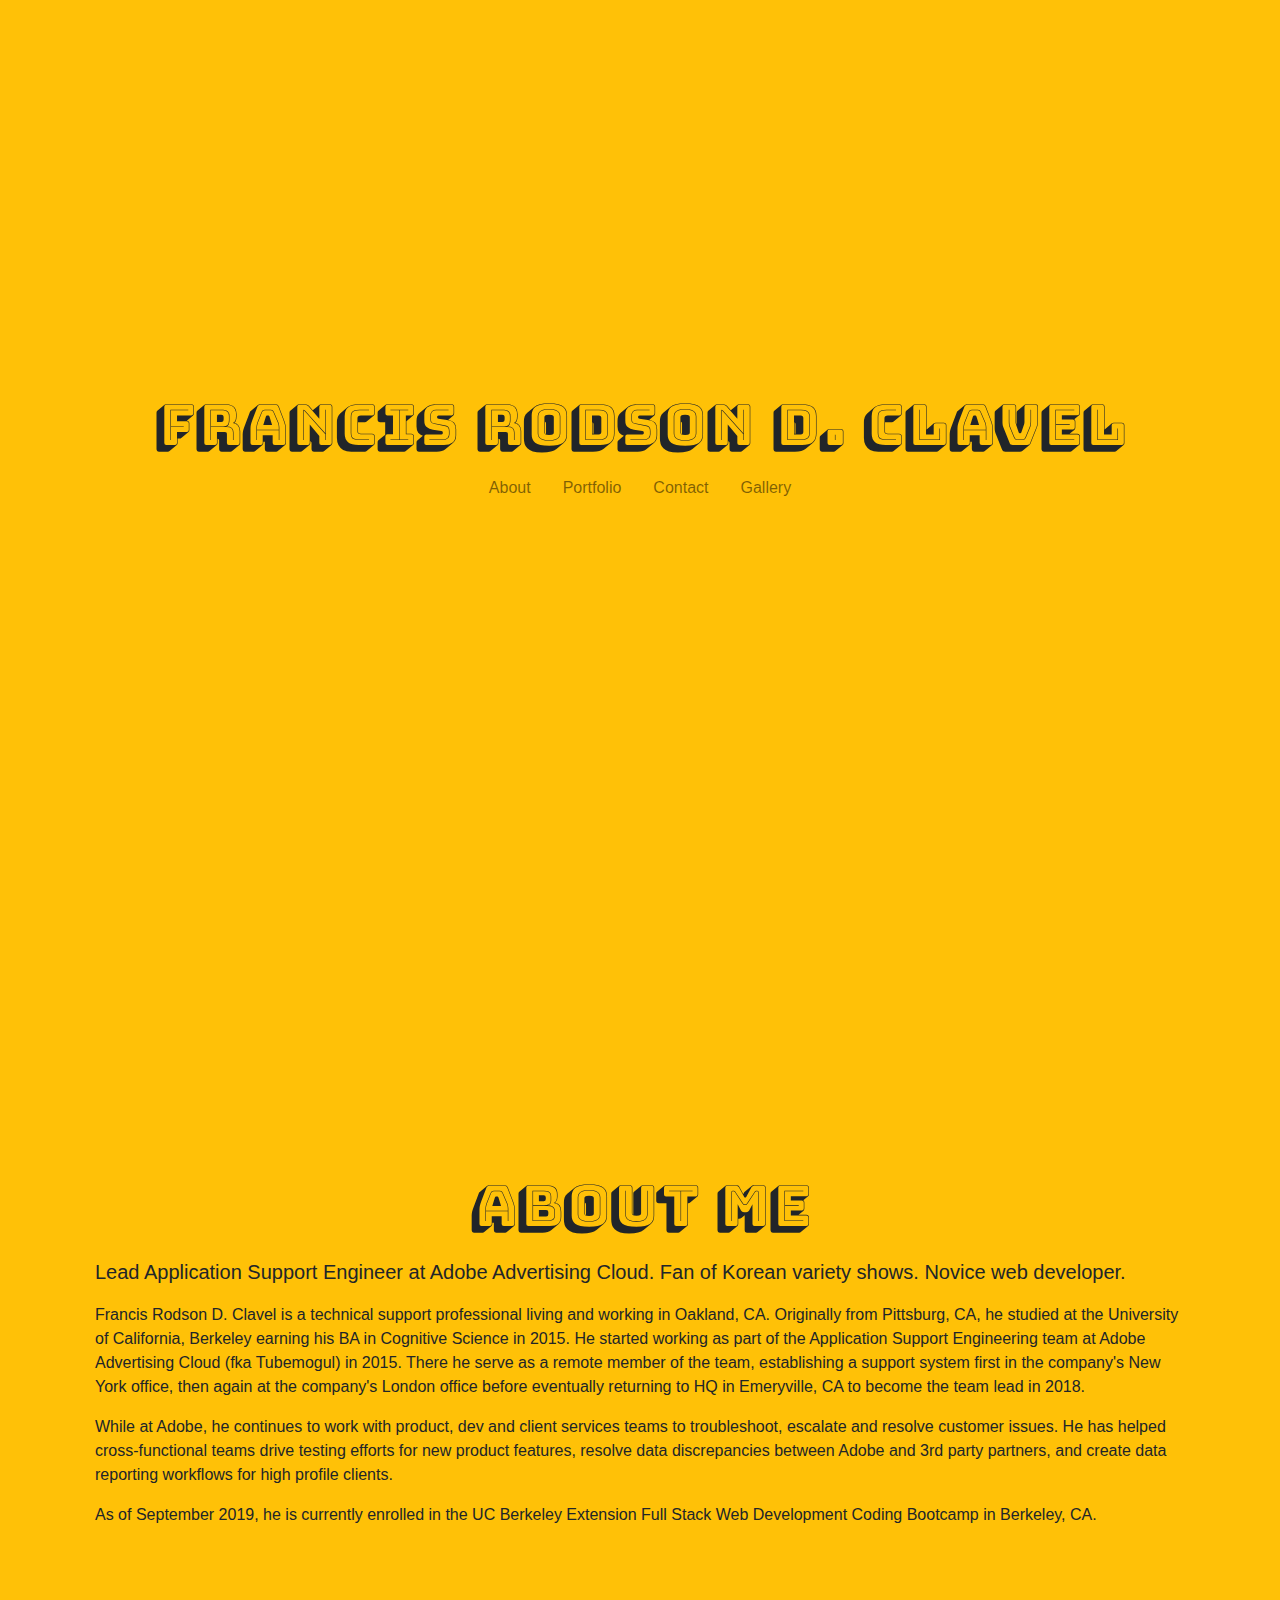
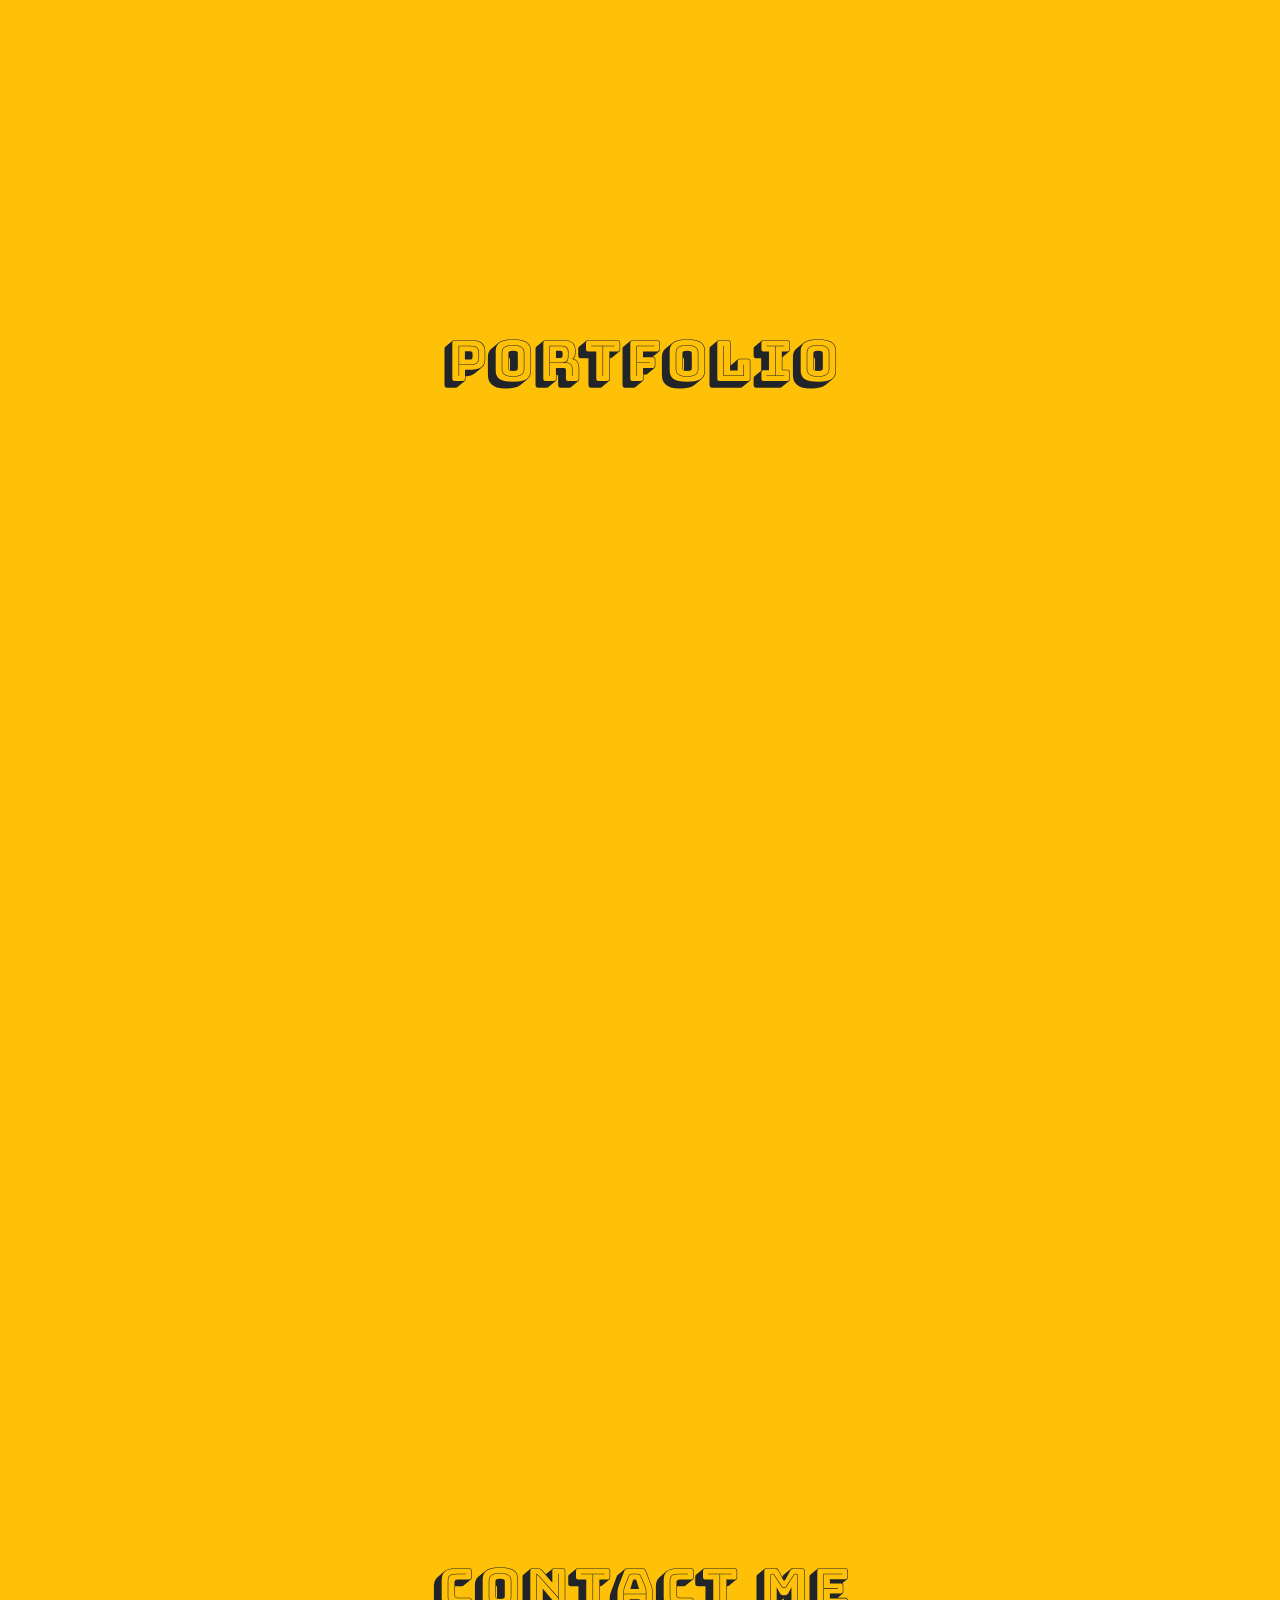
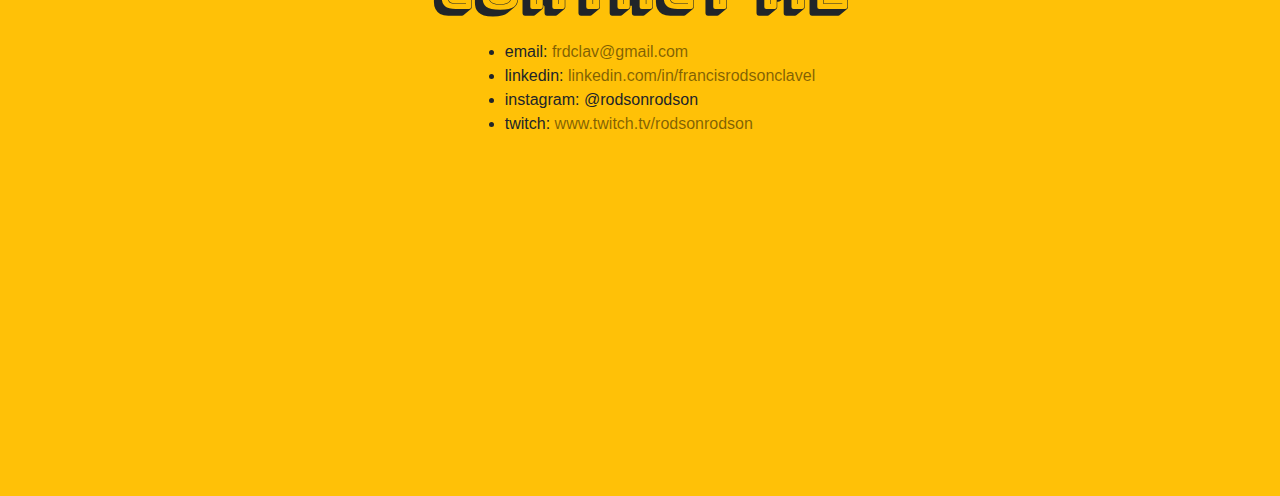
==== index.html @ 405f8e2b "adds modal for lightroom gallery" ====
<!DOCTYPE html>
<!--[if lt IE 7]>      <html class="no-js lt-ie9 lt-ie8 lt-ie7"> <![endif]-->
<!--[if IE 7]>         <html class="no-js lt-ie9 lt-ie8"> <![endif]-->
<!--[if IE 8]>         <html class="no-js lt-ie9"> <![endif]-->
<!--[if gt IE 8]><!-->
<html class="no-js">
<!--<![endif]-->

<head>
    <meta charset="utf-8">
    <meta http-equiv="X-UA-Compatible" content="IE=edge">
    <title></title>
    <meta name="description" content="">
    <meta name="viewport" content="width=device-width, initial-scale=1">
    <link href="https://fonts.googleapis.com/css?family=Bungee+Shade&display=swap" rel="stylesheet">

    <link rel="stylesheet" href="https://stackpath.bootstrapcdn.com/bootstrap/4.3.1/css/bootstrap.min.css" integrity="sha384-ggOyR0iXCbMQv3Xipma34MD+dH/1fQ784/j6cY/iJTQUOhcWr7x9JvoRxT2MZw1T" crossorigin="anonymous">
    <style>
        a {
            color: rgba(0, 0, 0, .5);
        }
        
        h1,
        h2 {
            font-family: 'Bungee Shade', sans-serif !important;
            word-wrap: break-word;
        }
        
        @media only screen and (max-width: 500px) {
            h1,
            h2 {
                /* font-size: 7vw !important; */
            }
        }
    </style>
</head>

<body style="">
    <!-- floting menu -->
    <div class=" navbar  navbar-light bg-warning rounded-0 border-dark" style="display:none;position: fixed; bottom: 5vh; right: 5vw" id="floating-nav">
        <div class="collapse navbar-collapse m-auto rounded-0 border-dark" id="navbarTogglerDemo02" style="position: fixed; bottom: 10vh; right: 5vw">
            <ul class="navbar-nav rounded-0 border-dark text-center mt-2 mt-lg-0 ">
                <li class="nav-item rounded-0 border-dark m-1">
                    <a class="p-2 nav-link btn btn-warning rounded-0 border-dark" href="#first">Home</a>
                </li>
                <li class="nav-item  rounded-0 border-dark m-1">
                    <a class="p-2 nav-link btn btn-warning rounded-0 border-dark" href="#second">About</a>
                </li>
                <li class="nav-item rounded-0 border-dark m-1">
                    <a class="p-2 nav-link btn btn-warning rounded-0 border-dark" href="#third">Portfolio</a>
                </li>
                <li class="nav-item  rounded-0 border-dark m-1">
                    <a class="p-2 nav-link btn btn-warning rounded-0 border-dark" href="#fourth">Contact</a>
                </li>
                <li class="nav-item rounded-0 border-dark m-1">
                    <a class="p-2 nav-link btn btn-warning rounded-0 border-dark" data-toggle="modal" data-target="#gallery-modal">
                        Gallery
                    </a>
                </li>
            </ul>
        </div>
        <button class="navbar-toggler mx-auto m-1 border-0" style="position: fixed; bottom: 5vh; right: 5vw" type="button" data-toggle="collapse" data-target="#navbarTogglerDemo02" aria-controls="navbarTogglerDemo02" aria-expanded="false" aria-label="Toggle navigation">
            <span class="navbar-toggler-icon"></span>

        </button>

    </div>

    <div class="container-fluid p-0" id="main">
        <div class="bg-warning d-flex" style="height:100vh;" id="first">
            <div class="jumbotron  m-md-5 align-self-center container-fluid bg-warning rounded-0">
                <div class="container ">
                    <h1 class="display-4 text-center align-self-center">Francis Rodson D. Clavel</h1>
                    <ul class="nav justify-content-center" id="title-menu">
                        <li class="nav-item">
                            <a class="nav-link " href="#second">About</a>
                        </li>
                        <li class="nav-item">
                            <a class="nav-link" href="#third">Portfolio</a>
                        </li>
                        <li class="nav-item">
                            <a class="nav-link" href="#fourth">Contact</a>
                        </li>
                        <li class="nav-item">
                            <a class="nav-link" data-toggle="modal" data-target="#gallery-modal" href=''>Gallery</a>
                        </li>
                    </ul>
                </div>
            </div>
        </div>
        <div class="bg-warning d-flex" style="height:100vh;" id="second">

            <div class="jumbotron m-md-5 align-self-center container-fluid bg-warning rounded-0">
                <h2 class=" display-4 m-3 text-center">About Me</h2>

                <div class="container " style="max-height:60vh;overflow: auto;">

                    <p class="lead">Lead Application Support Engineer at Adobe Advertising Cloud. Fan of Korean variety shows. Novice web developer.
                    </p>
                    <p>
                        Francis Rodson D. Clavel is a technical support professional living and working in Oakland, CA. Originally from Pittsburg, CA, he studied at the University of California, Berkeley earning his BA in Cognitive Science in 2015. He started working as part
                        of the Application Support Engineering team at Adobe Advertising Cloud (fka Tubemogul) in 2015. There he serve as a remote member of the team, establishing a support system first in the company's New York office, then again at
                        the company's London office before eventually returning to HQ in Emeryville, CA to become the team lead in 2018.</p>
                    <p>While at Adobe, he continues to work with product, dev and client services teams to troubleshoot, escalate and resolve customer issues. He has helped cross-functional teams drive testing efforts for new product features, resolve data
                        discrepancies between Adobe and 3rd party partners, and create data reporting workflows for high profile clients.
                    </p>
                    <p>As of September 2019, he is currently enrolled in the UC Berkeley Extension Full Stack Web Development Coding Bootcamp in Berkeley, CA.</p>
                </div>
            </div>





        </div>
        <div class="bg-warning d-flex" style="" id="third">
            <div class="jumbotron m-md-5  container-fluid bg-warning rounded-0" style="min-height:100vh;">
                <h2 class=" display-4 m-3 text-center">Portfolio</h2>

                <div class="container mx-auto  d-flex flex-column" id="portfolio-space">

                </div>
            </div>
        </div>
        <div class="bg-warning d-flex" style="height:100vh;" id="fourth">
            <div class="jumbotron  m-md-5 align-self-center container-fluid bg-warning rounded-0">
                <div class="container d-flex flex-column">
                    <h2 class=" display-4 m-3 text-center">Contact Me</h2>

                    <ul class="justify-content-center mx-auto">
                        <li>
                            email: <a href="mailto:frdclav@gmail.com">frdclav@gmail.com</a>
                        </li>
                        <li>linkedin: <a href="https://www.linkedin.com/public-profile/settings?trk=d_flagship3_profile_self_view_public_profile&lipi=urn%3Ali%3Apage%3Ad_flagship3_profile_self_edit_top_card%3BdMoqvHwrR6CRhBtvH8dL7Q%3D%3D">linkedin.com/in/francisrodsonclavel</a>
                        </li>
                        <li>instagram: @rodsonrodson</li>
                        <li>twitch: <a href="https://www.twitch.tv/rodsonrodson">www.twitch.tv/rodsonrodson</a>
                        </li>
                    </ul>
                </div>
            </div>




        </div>


    </div>

    <!-- gallery modal -->
    <div class="modal fade " tabindex="-1" role="dialog" id="gallery-modal">
        <div class="modal-dialog bg-warning rounded-0 border-dark" role="document">
            <div class="modal-content bg-warning rounded-0 border-dark">
                <div class="modal-header bg-warning rounded-0 border-0">
                    <button type="button" class="close" data-dismiss="modal" aria-label="Close">
                <span aria-hidden="true">&times;</span>
              </button>
                </div>
                <div class="modal-body bg-warning rounded-0 border-dark">
                    <p>Check out my gallery on lightroom.adobe.com by clicking below.</p>
                </div>
                <div class="modal-footer bg-warning rounded-0 border-dark">
                    <button type="button" class="btn btn--warning rounded-0 border-dark" id="gallery-button">Go to lightroom.adobe.com</button>
                    <!-- <button type="button" class="btn btn-secondary" data-dismiss="modal">Close</button> -->
                </div>
            </div>
        </div>
    </div>
    <script src="https://code.jquery.com/jquery-3.4.1.js" integrity="sha256-WpOohJOqMqqyKL9FccASB9O0KwACQJpFTUBLTYOVvVU=" crossorigin="anonymous"></script>
    <script src="https://cdnjs.cloudflare.com/ajax/libs/popper.js/1.14.7/umd/popper.min.js" integrity="sha384-UO2eT0CpHqdSJQ6hJty5KVphtPhzWj9WO1clHTMGa3JDZwrnQq4sF86dIHNDz0W1" crossorigin="anonymous"></script>
    <script src="https://stackpath.bootstrapcdn.com/bootstrap/4.3.1/js/bootstrap.min.js" integrity="sha384-JjSmVgyd0p3pXB1rRibZUAYoIIy6OrQ6VrjIEaFf/nJGzIxFDsf4x0xIM+B07jRM" crossorigin="anonymous"></script>
    <script src="app.js"></script>
</body>

</html>
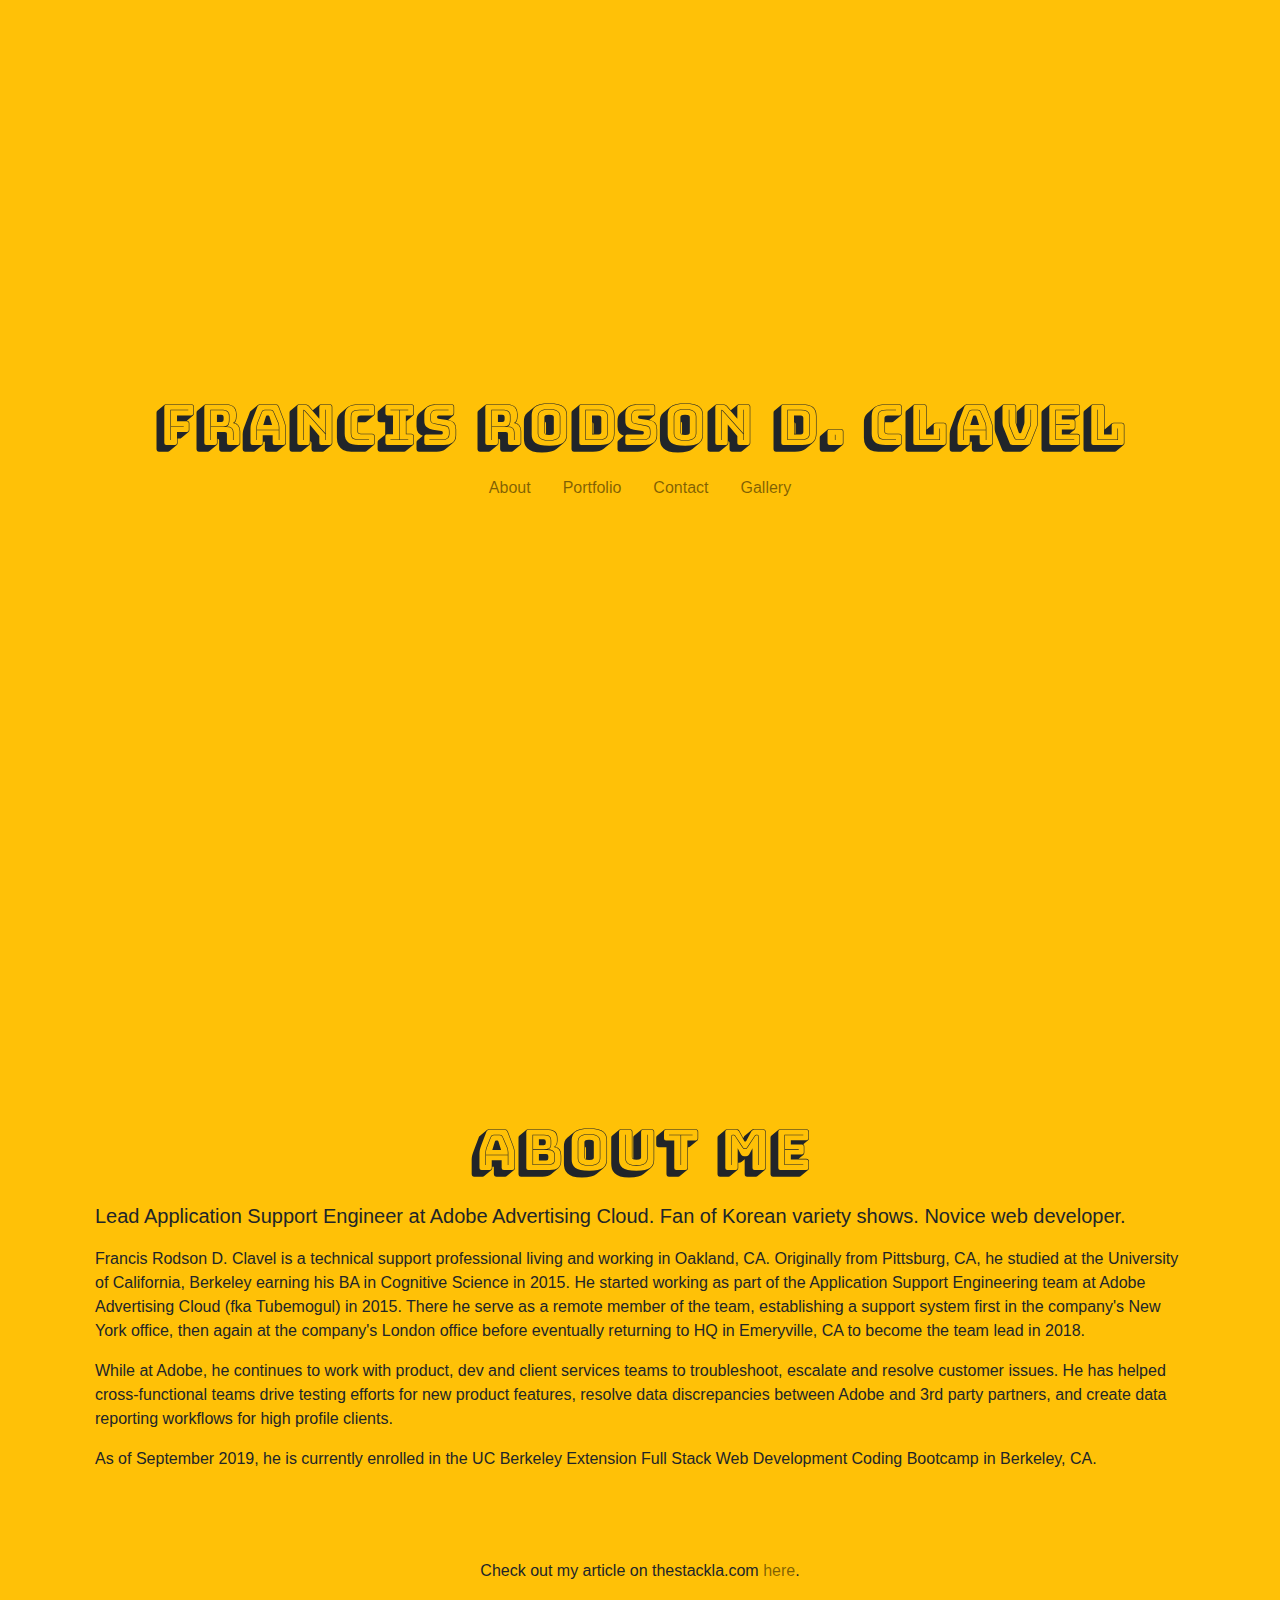
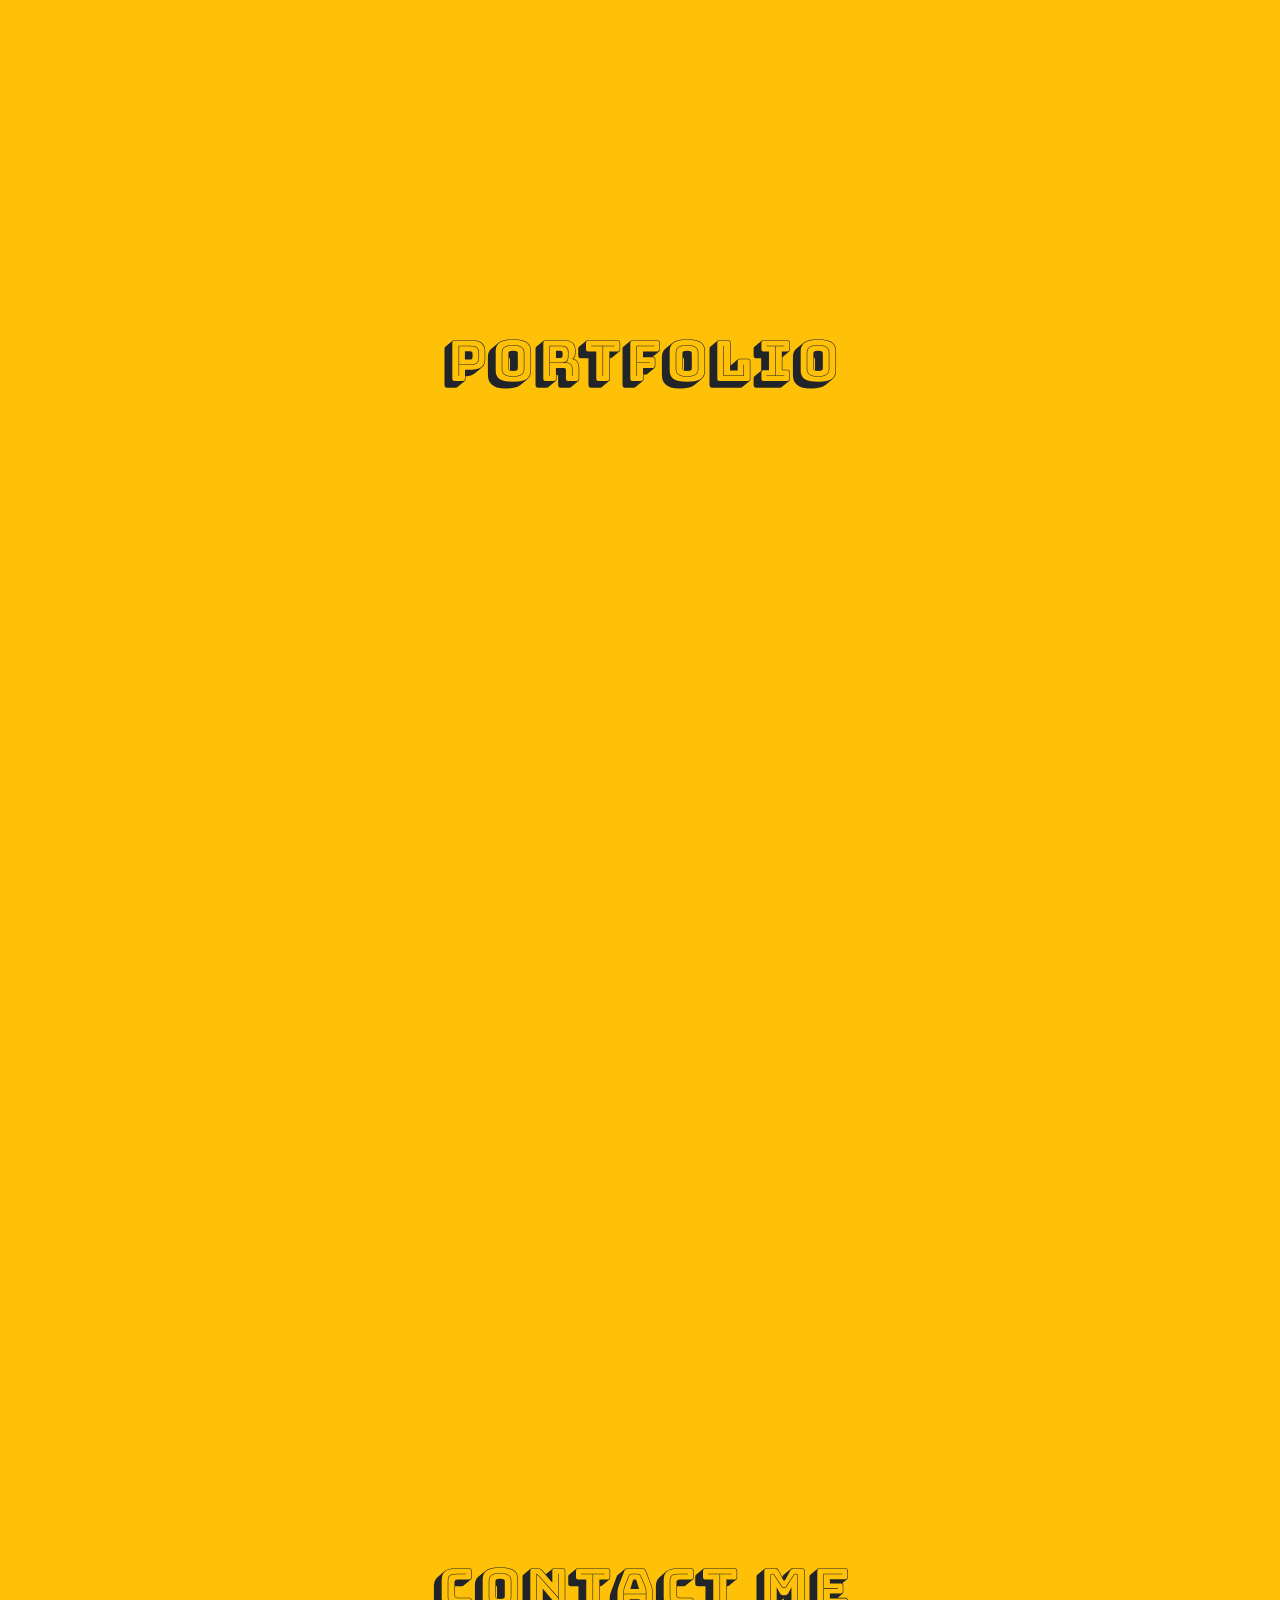
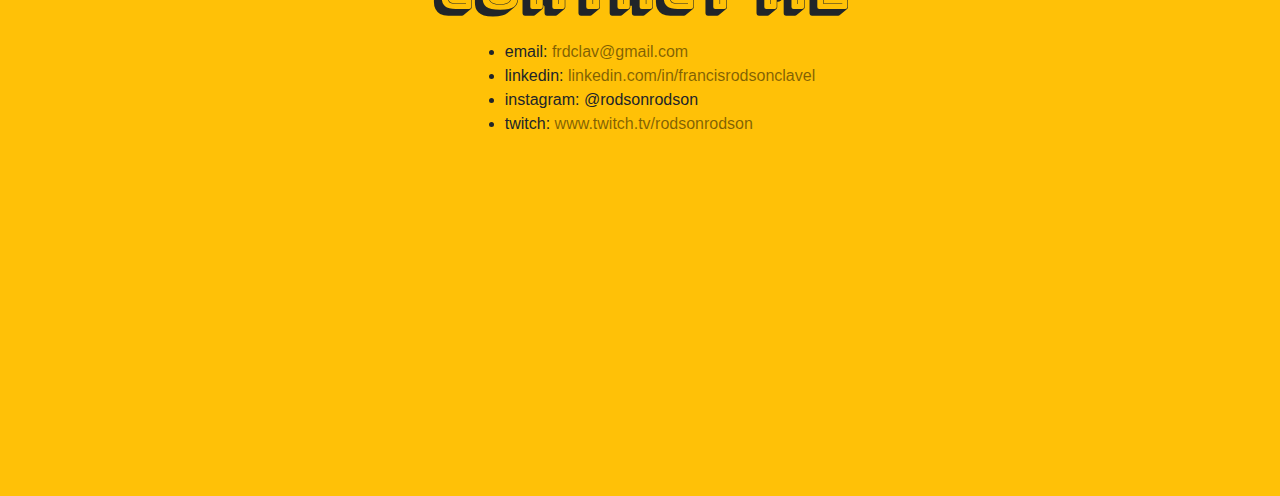
==== commit 3968d7d1: "adds link to stackla article" ====
--- a/index.html
+++ b/index.html
@@ -38,7 +38,7 @@
 <body style="">
     <!-- floting menu -->
     <div class=" navbar  navbar-light bg-warning rounded-0 border-dark" style="display:none;position: fixed; bottom: 5vh; right: 5vw" id="floating-nav">
-        <div class="collapse navbar-collapse m-auto rounded-0 border-dark" id="navbarTogglerDemo02" style="position: fixed; bottom: 10vh; right: 5vw">
+        <div class="collapse navbar-collapse m-auto rounded-0 border-dark" id="navbarTogglerDemo02" style="position: fixed; bottom: 10vh; right: 5vw;z-index:100;">
             <ul class="navbar-nav rounded-0 border-dark text-center mt-2 mt-lg-0 ">
                 <li class="nav-item rounded-0 border-dark m-1">
                     <a class="p-2 nav-link btn btn-warning rounded-0 border-dark" href="#first">Home</a>
@@ -85,6 +85,7 @@
                             <a class="nav-link" data-toggle="modal" data-target="#gallery-modal" href=''>Gallery</a>
                         </li>
                     </ul>
+
                 </div>
             </div>
         </div>
@@ -106,6 +107,9 @@
                     </p>
                     <p>As of September 2019, he is currently enrolled in the UC Berkeley Extension Full Stack Web Development Coding Bootcamp in Berkeley, CA.</p>
                 </div>
+
+                <br><br><br>
+                <p class="text-center">Check out my article on thestackla.com <a href="https://thestackla.com/2018/09/big-looks/" target="_blank"> here</a>.</p>
             </div>
 
 
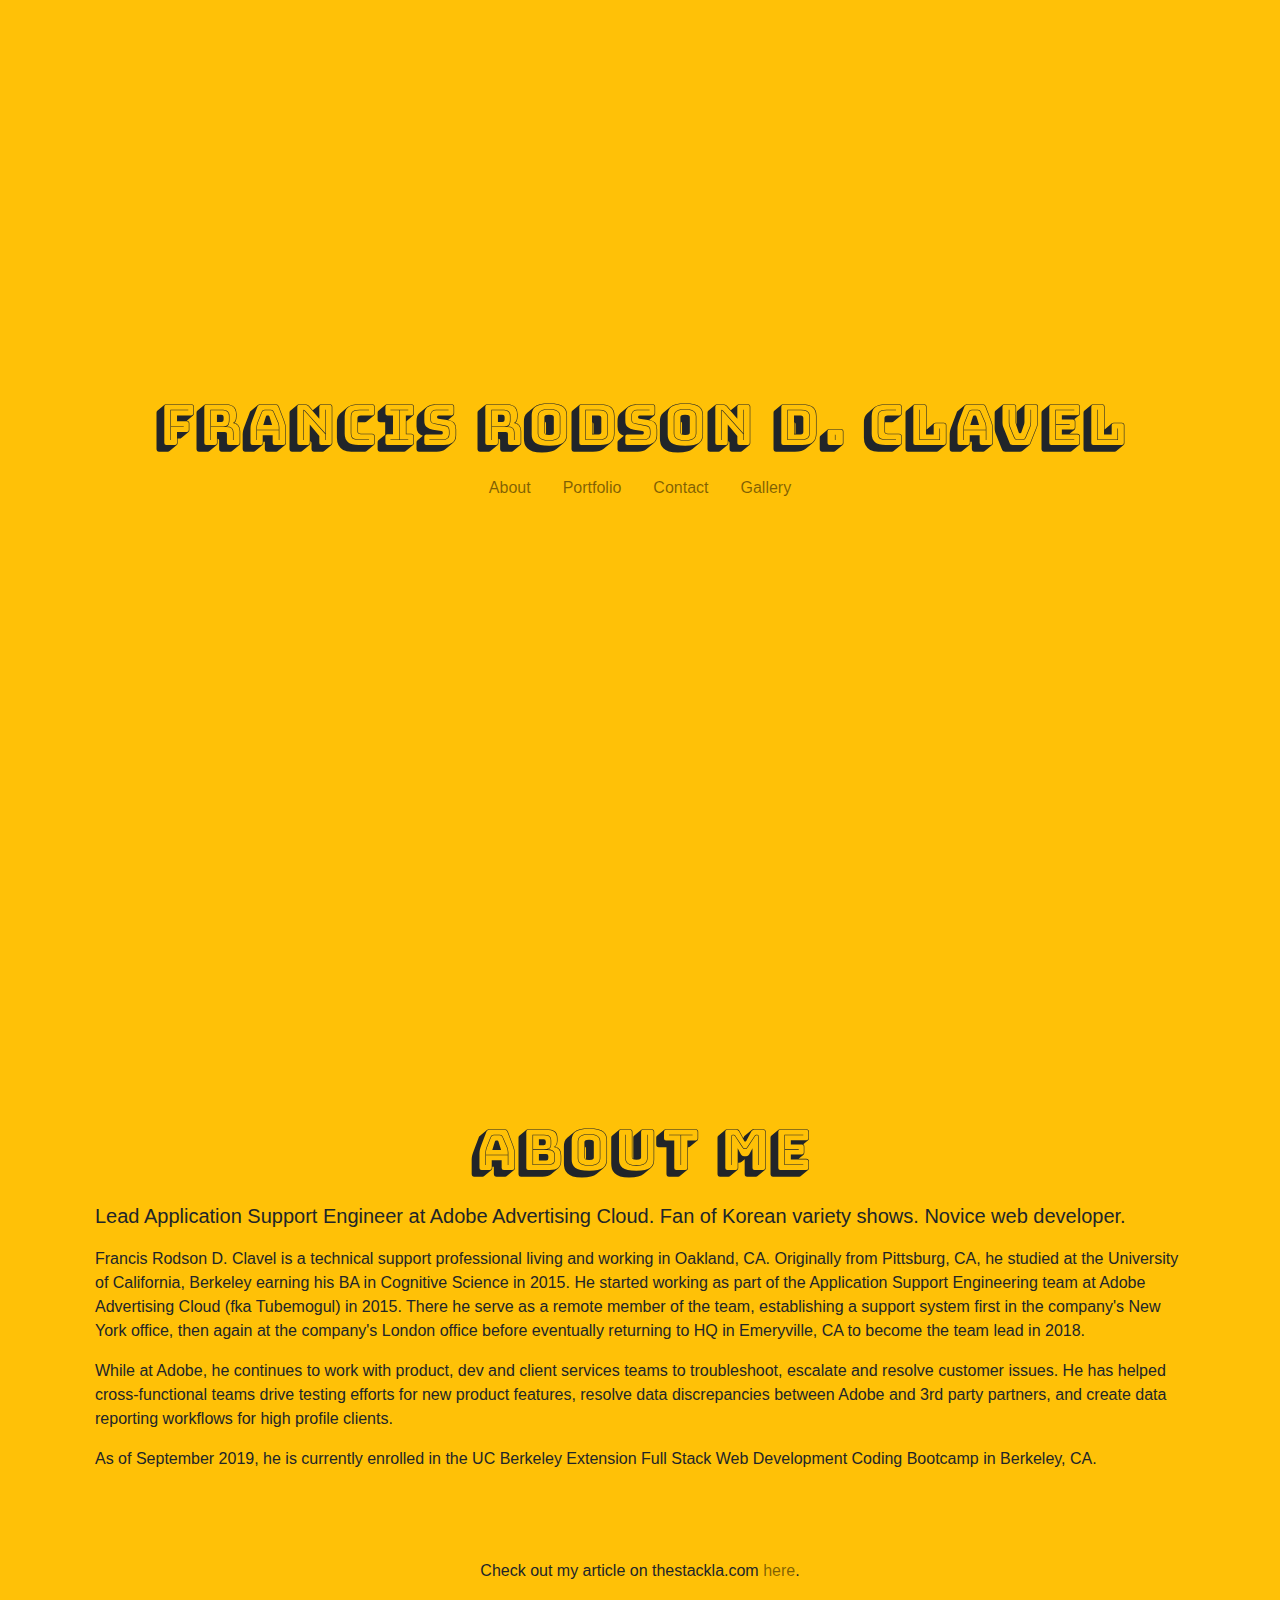
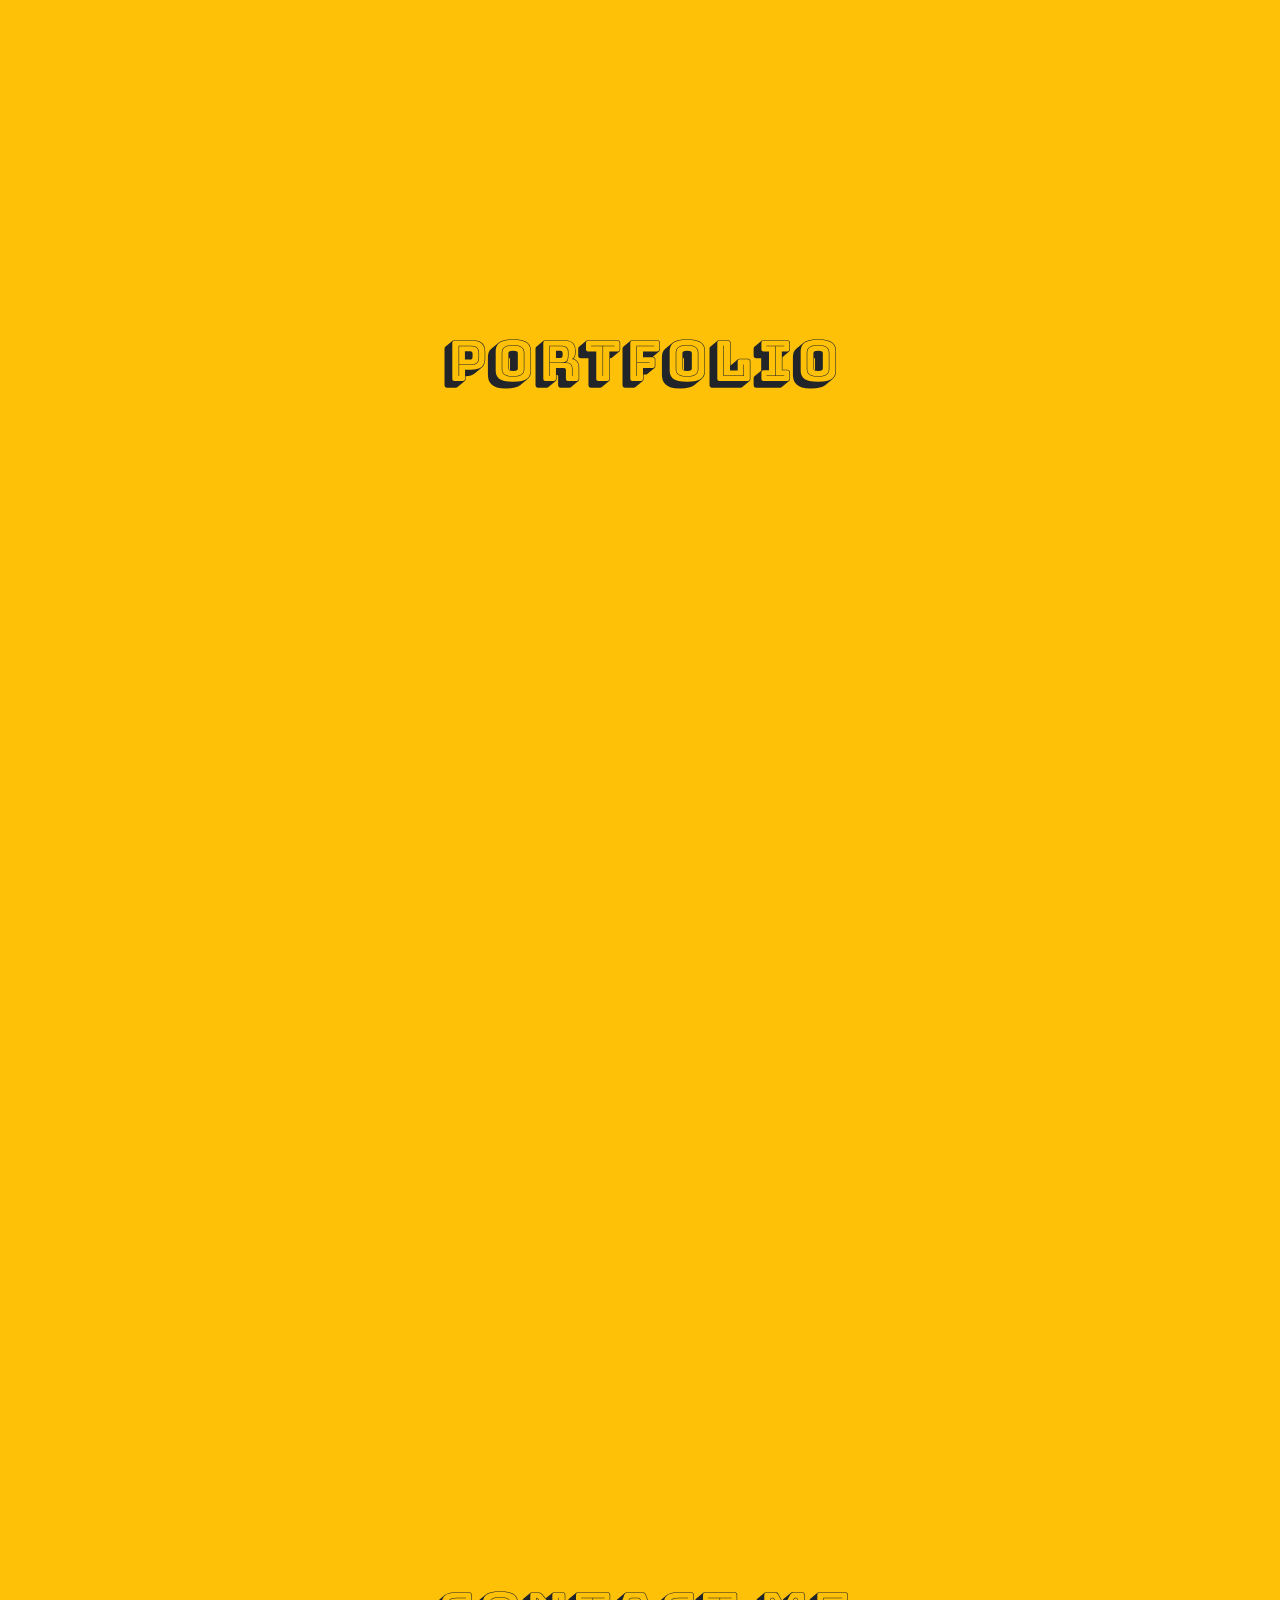
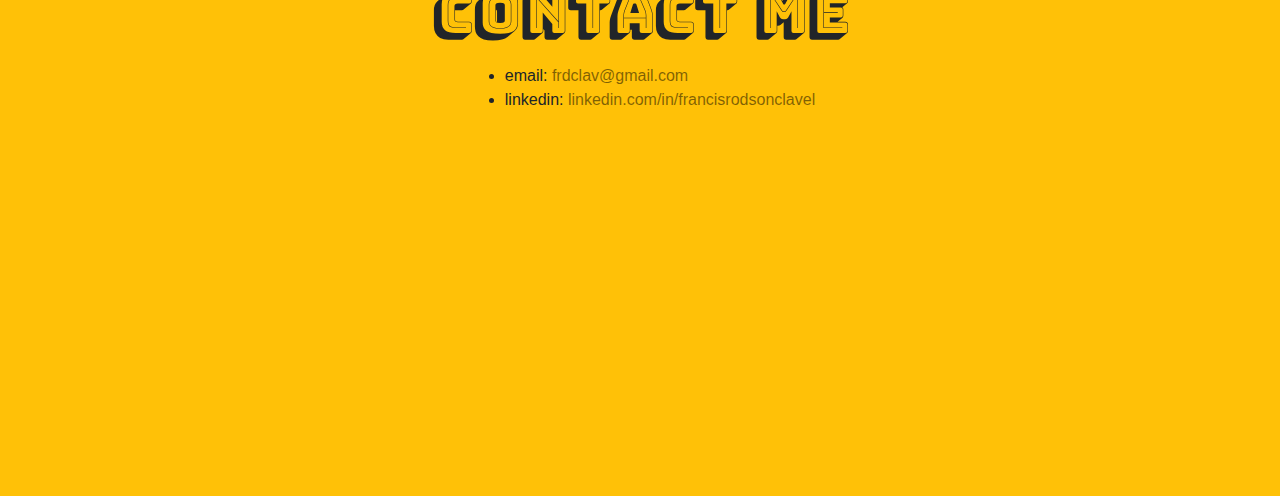
==== commit 6c1c537f: "change og img url" ====
--- a/index.html
+++ b/index.html
@@ -7,10 +7,28 @@
 <!--<![endif]-->
 
 <head>
+    <!-- Global site tag (gtag.js) - Google Analytics -->
+    <script async src="https://www.googletagmanager.com/gtag/js?id=UA-153088917-1"></script>
+    <script>
+        window.dataLayer = window.dataLayer || [];
+
+        function gtag() {
+            dataLayer.push(arguments);
+        }
+        gtag('js', new Date());
+
+        gtag('config', 'UA-153088917-1');
+    </script>
+
     <meta charset="utf-8">
     <meta http-equiv="X-UA-Compatible" content="IE=edge">
     <title></title>
-    <meta name="description" content="">
+    <meta property="og:title" content="frdc.info">
+    <meta property="og:description" content="Francis Rodson D. Clavel's Personal Website">
+    <meta property="og:image" content="./assets/images/frdcinfoprev.png">
+    <meta property="og:url" content="https://frdc.info">
+    <meta name="twitter:card" content="summary_large_image">
+    <meta name="description" content="Francis Rodson D. Clavel's Personal Website">
     <meta name="viewport" content="width=device-width, initial-scale=1">
     <link href="https://fonts.googleapis.com/css?family=Bungee+Shade&display=swap" rel="stylesheet">
 
@@ -29,7 +47,7 @@
         @media only screen and (max-width: 500px) {
             h1,
             h2 {
-                /* font-size: 7vw !important; */
+                font-size: 7vw !important;
             }
         }
     </style>
@@ -37,7 +55,7 @@
 
 <body style="">
     <!-- floting menu -->
-    <div class=" navbar  navbar-light bg-warning rounded-0 border-dark" style="display:none;position: fixed; bottom: 5vh; right: 5vw" id="floating-nav">
+    <div class=" navbar  navbar-light bg-warning rounded-0 border-dark" style="display:none;position: fixed; bottom: 5vh; right: 5vw ; z-index:100;" id="floating-nav">
         <div class="collapse navbar-collapse m-auto rounded-0 border-dark" id="navbarTogglerDemo02" style="position: fixed; bottom: 10vh; right: 5vw;z-index:100;">
             <ul class="navbar-nav rounded-0 border-dark text-center mt-2 mt-lg-0 ">
                 <li class="nav-item rounded-0 border-dark m-1">
@@ -137,9 +155,6 @@
                         </li>
                         <li>linkedin: <a href="https://www.linkedin.com/public-profile/settings?trk=d_flagship3_profile_self_view_public_profile&lipi=urn%3Ali%3Apage%3Ad_flagship3_profile_self_edit_top_card%3BdMoqvHwrR6CRhBtvH8dL7Q%3D%3D">linkedin.com/in/francisrodsonclavel</a>
                         </li>
-                        <li>instagram: @rodsonrodson</li>
-                        <li>twitch: <a href="https://www.twitch.tv/rodsonrodson">www.twitch.tv/rodsonrodson</a>
-                        </li>
                     </ul>
                 </div>
             </div>
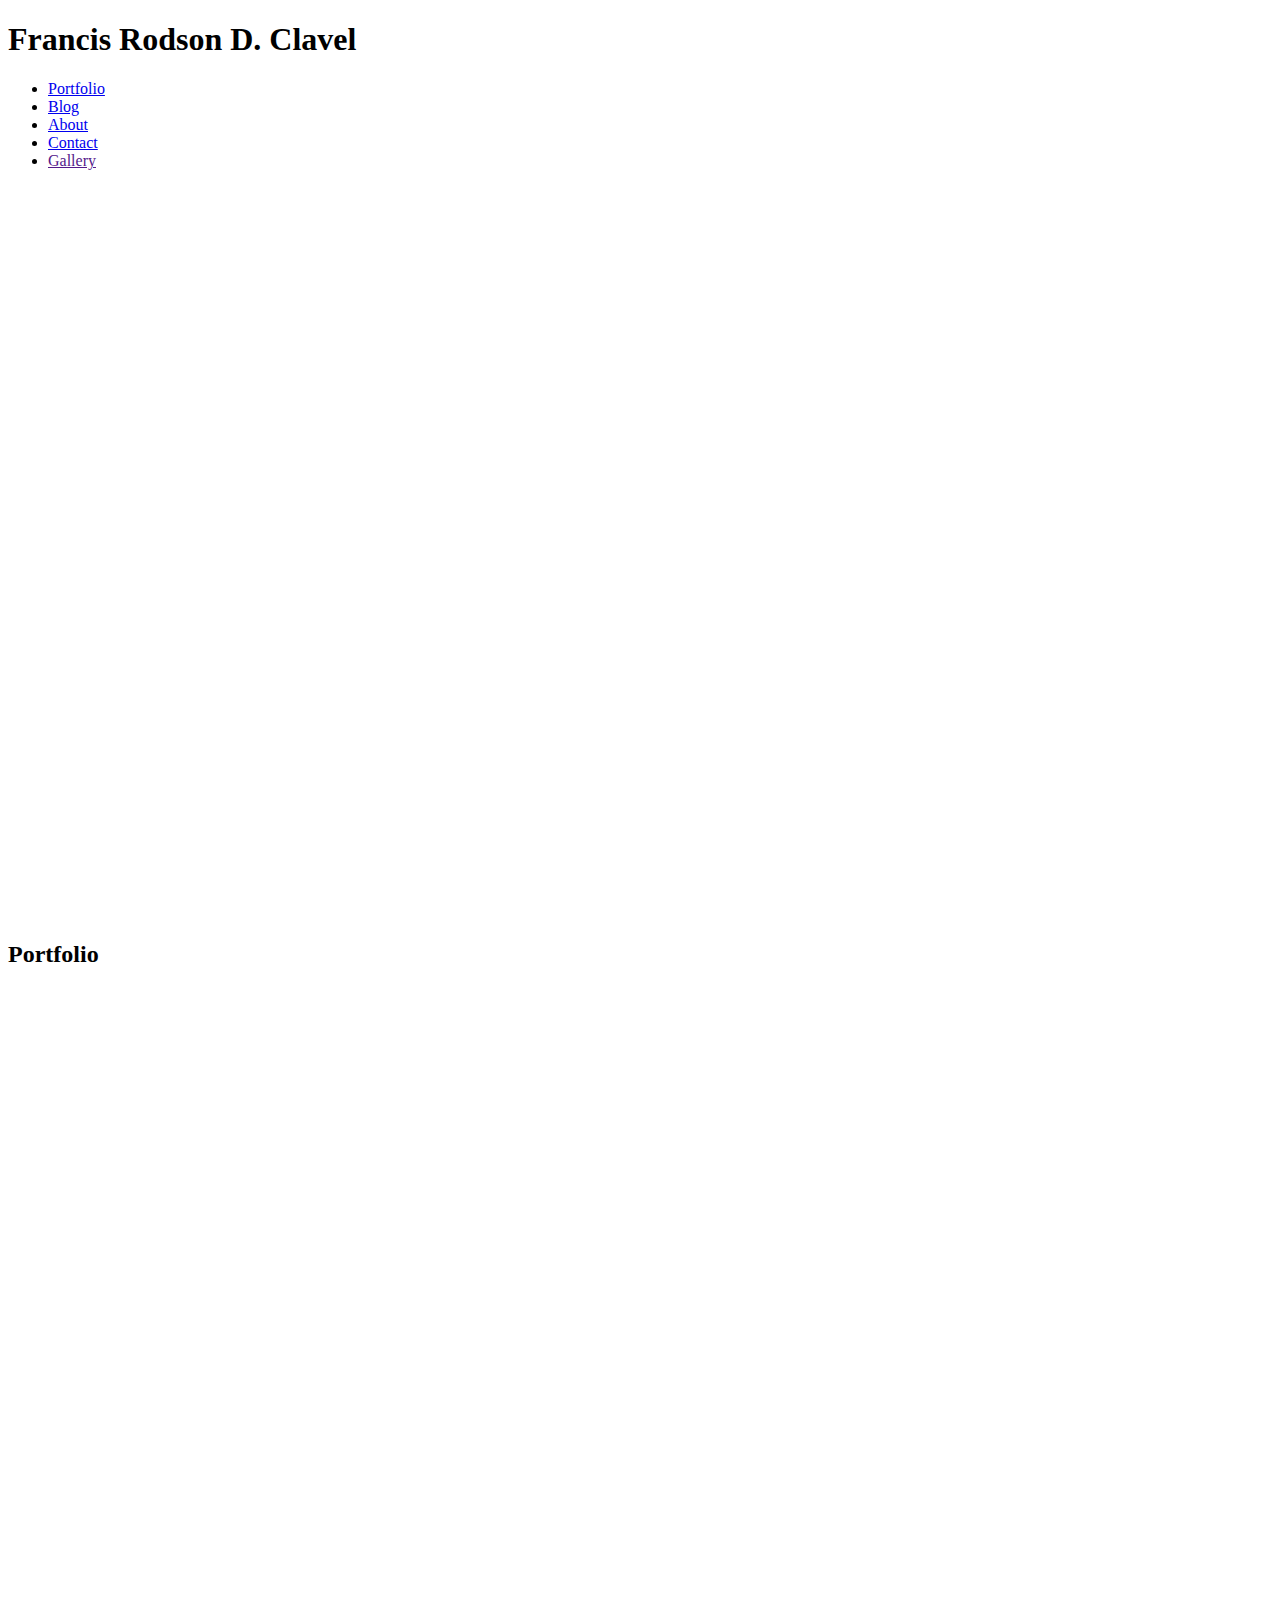
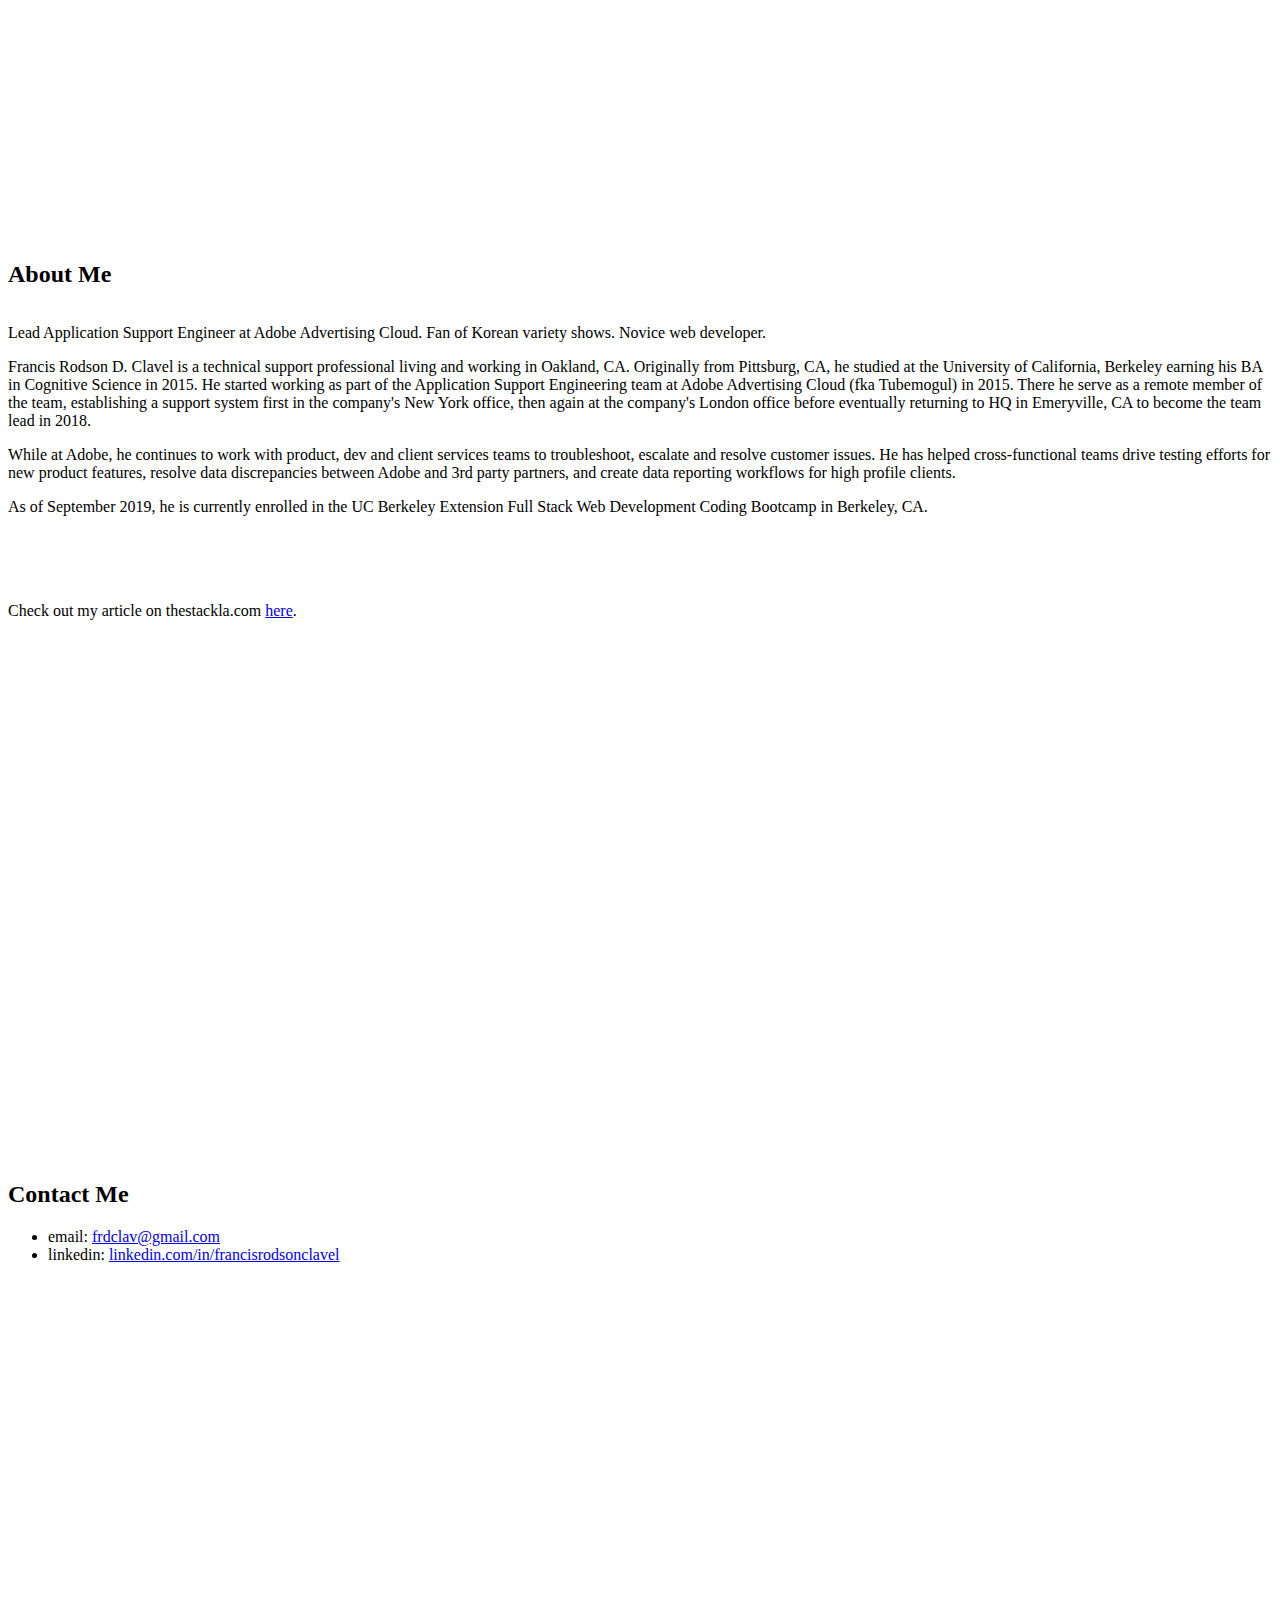
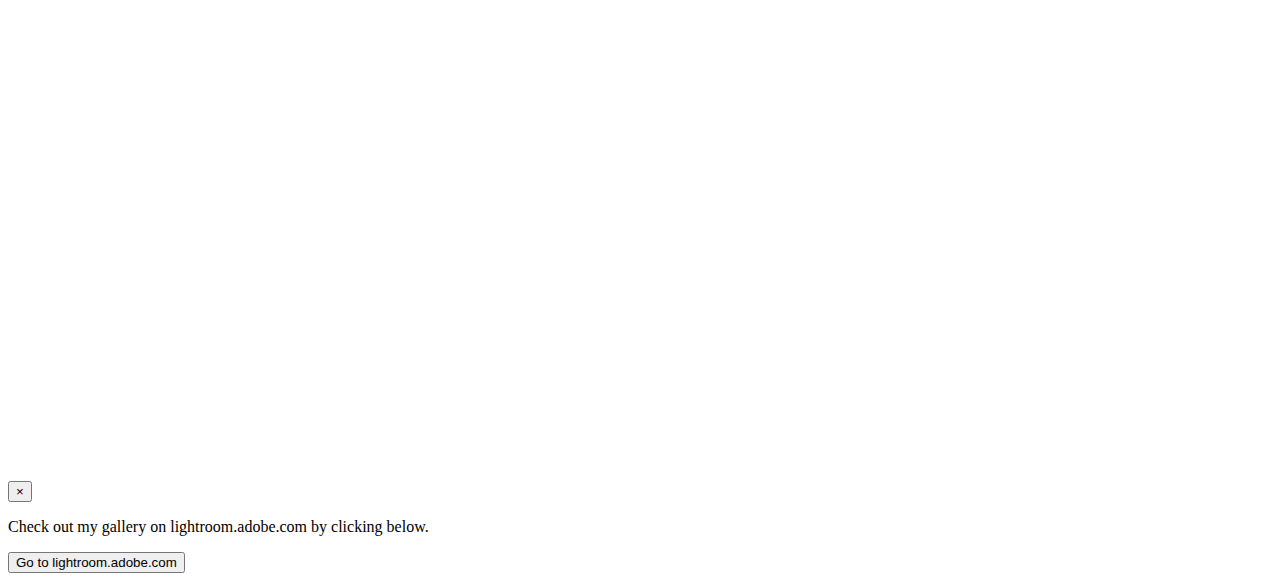
==== commit c15ef21c: "hmm im missing CNAME" ====
--- a/index.html
+++ b/index.html
@@ -1,61 +1,35 @@
 <!DOCTYPE html>
-<!--[if lt IE 7]>      <html class="no-js lt-ie9 lt-ie8 lt-ie7"> <![endif]-->
-<!--[if IE 7]>         <html class="no-js lt-ie9 lt-ie8"> <![endif]-->
-<!--[if IE 8]>         <html class="no-js lt-ie9"> <![endif]-->
-<!--[if gt IE 8]><!-->
-<html class="no-js">
-<!--<![endif]-->
+<html lang="en" >
+  <head>
+  <!-- Global site tag (gtag.js) - Google Analytics -->
+  <script async src="https://www.googletagmanager.com/gtag/js?id=UA-153088917-1"></script>
+  <script>
+      window.dataLayer = window.dataLayer || [];
 
-<head>
-    <!-- Global site tag (gtag.js) - Google Analytics -->
-    <script async src="https://www.googletagmanager.com/gtag/js?id=UA-153088917-1"></script>
-    <script>
-        window.dataLayer = window.dataLayer || [];
+      function gtag() {
+          dataLayer.push(arguments);
+      }
+      gtag('js', new Date());
 
-        function gtag() {
-            dataLayer.push(arguments);
-        }
-        gtag('js', new Date());
-
-        gtag('config', 'UA-153088917-1');
-    </script>
-
-    <meta charset="utf-8">
-    <meta http-equiv="X-UA-Compatible" content="IE=edge">
-    <title></title>
-    <meta property="og:title" content="frdc.info">
+      gtag('config', 'UA-153088917-1');
+  </script>
+  <meta charset="UTF-8">
+  <meta name="viewport" content="width=device-width, initial-scale=1.0">
+  <meta http-equiv="X-UA-Compatible" content="ie=edge">
+  <title>rodsblog</title>
+  <meta property="og:title" content="frdc.info">
     <meta property="og:description" content="Francis Rodson D. Clavel's Personal Website">
-    <meta property="og:image" content="./assets/images/frdcinfoprev.png">
+    <meta property="og:image" content="https://frdc.info/assets/images/frdcinfoprev.png">
     <meta property="og:url" content="https://frdc.info">
     <meta name="twitter:card" content="summary_large_image">
     <meta name="description" content="Francis Rodson D. Clavel's Personal Website">
     <meta name="viewport" content="width=device-width, initial-scale=1">
-    <link href="https://fonts.googleapis.com/css?family=Bungee+Shade&display=swap" rel="stylesheet">
-
-    <link rel="stylesheet" href="https://stackpath.bootstrapcdn.com/bootstrap/4.3.1/css/bootstrap.min.css" integrity="sha384-ggOyR0iXCbMQv3Xipma34MD+dH/1fQ784/j6cY/iJTQUOhcWr7x9JvoRxT2MZw1T" crossorigin="anonymous">
-    <style>
-        a {
-            color: rgba(0, 0, 0, .5);
-        }
-        
-        h1,
-        h2 {
-            font-family: 'Bungee Shade', sans-serif !important;
-            word-wrap: break-word;
-        }
-        
-        @media only screen and (max-width: 500px) {
-            h1,
-            h2 {
-                font-size: 7vw !important;
-            }
-        }
-    </style>
+  <link href="https://fonts.googleapis.com/css?family=Bungee+Shade&display=swap" rel="stylesheet">
+  <link rel="stylesheet" href="/css/main.css">
 </head>
-
-<body style="">
+  <body class="bg-warning">
     <!-- floting menu -->
-    <div class=" navbar  navbar-light bg-warning rounded-0 border-dark" style="display:none;position: fixed; bottom: 5vh; right: 5vw ; z-index:100;" id="floating-nav">
+<div class=" navbar  navbar-light bg-warning rounded-0 border-dark" style="display:none;position: fixed; bottom: 5vh; right: 5vw ; z-index:100;" id="floating-nav">
         <div class="collapse navbar-collapse m-auto rounded-0 border-dark" id="navbarTogglerDemo02" style="position: fixed; bottom: 10vh; right: 5vw;z-index:100;">
             <ul class="navbar-nav rounded-0 border-dark text-center mt-2 mt-lg-0 ">
                 <li class="nav-item rounded-0 border-dark m-1">
@@ -71,6 +45,9 @@
                     <a class="p-2 nav-link btn btn-warning rounded-0 border-dark" href="#fourth">Contact</a>
                 </li>
                 <li class="nav-item rounded-0 border-dark m-1">
+                        <a href="/Blog/index.html" class="p-2 nav-link btn btn-warning rounded-0 border-dark">Blog</a>
+                      </li>
+                <li class="nav-item rounded-0 border-dark m-1">
                     <a class="p-2 nav-link btn btn-warning rounded-0 border-dark" data-toggle="modal" data-target="#gallery-modal">
                         Gallery
                     </a>
@@ -83,92 +60,97 @@
         </button>
 
     </div>
+    <!--  -->
+    <div class="container-fluid p-0" id="main">
+      <div class="bg-warning d-flex" style="height:100vh;" id="first">
+    <div class="jumbotron  m-md-5 align-self-center container-fluid bg-warning rounded-0">
+        <div class="container ">
+            <h1 class="display-4 text-center align-self-center">Francis Rodson D. Clavel</h1>
+            <ul class="nav justify-content-center" id="title-menu">
 
-    <div class="container-fluid p-0" id="main">
-        <div class="bg-warning d-flex" style="height:100vh;" id="first">
-            <div class="jumbotron  m-md-5 align-self-center container-fluid bg-warning rounded-0">
-                <div class="container ">
-                    <h1 class="display-4 text-center align-self-center">Francis Rodson D. Clavel</h1>
-                    <ul class="nav justify-content-center" id="title-menu">
-                        <li class="nav-item">
-                            <a class="nav-link " href="#second">About</a>
-                        </li>
-                        <li class="nav-item">
-                            <a class="nav-link" href="#third">Portfolio</a>
-                        </li>
-                        <li class="nav-item">
-                            <a class="nav-link" href="#fourth">Contact</a>
-                        </li>
-                        <li class="nav-item">
-                            <a class="nav-link" data-toggle="modal" data-target="#gallery-modal" href=''>Gallery</a>
-                        </li>
-                    </ul>
+                <li class="nav-item">
+                    <a class="nav-link" href="#third">Portfolio</a>
+                </li>
+                <li class="nav-item">
+                    <a href="/Blog/index.html" class="nav-link">Blog</a>
+                </li>
+                <li class="nav-item">
+                    <a class="nav-link " href="#second">About</a>
+                </li>
+                <li class="nav-item">
+                    <a class="nav-link" href="#fourth">Contact</a>
+                </li>
 
-                </div>
+                <li class="nav-item">
+                    <a class="nav-link" data-toggle="modal" data-target="#gallery-modal" href=''>Gallery</a>
+                </li>
+            </ul>
+
+        </div>
+    </div>
+</div>
+      <div class="bg-warning d-flex" style="" id="third">
+        <div class="jumbotron m-md-5  container-fluid bg-warning rounded-0" style="min-height:100vh;">
+            <h2 class=" display-4 m-3 text-center">Portfolio</h2>
+
+            <div class="container mx-auto  d-flex flex-column" id="portfolio-space">
+
             </div>
         </div>
-        <div class="bg-warning d-flex" style="height:100vh;" id="second">
+    </div>
+</div>
+      <div class="bg-warning d-flex" style="height:100vh;" id="second">
 
-            <div class="jumbotron m-md-5 align-self-center container-fluid bg-warning rounded-0">
-                <h2 class=" display-4 m-3 text-center">About Me</h2>
+    <div class="jumbotron m-md-5 align-self-center container-fluid bg-warning rounded-0">
+        <h2 class=" display-4 m-3 text-center">About Me</h2>
 
-                <div class="container " style="max-height:60vh;overflow: auto;">
+        <div class="container " style="max-height:60vh;overflow: auto;">
 
-                    <p class="lead">Lead Application Support Engineer at Adobe Advertising Cloud. Fan of Korean variety shows. Novice web developer.
-                    </p>
-                    <p>
-                        Francis Rodson D. Clavel is a technical support professional living and working in Oakland, CA. Originally from Pittsburg, CA, he studied at the University of California, Berkeley earning his BA in Cognitive Science in 2015. He started working as part
-                        of the Application Support Engineering team at Adobe Advertising Cloud (fka Tubemogul) in 2015. There he serve as a remote member of the team, establishing a support system first in the company's New York office, then again at
-                        the company's London office before eventually returning to HQ in Emeryville, CA to become the team lead in 2018.</p>
-                    <p>While at Adobe, he continues to work with product, dev and client services teams to troubleshoot, escalate and resolve customer issues. He has helped cross-functional teams drive testing efforts for new product features, resolve data
-                        discrepancies between Adobe and 3rd party partners, and create data reporting workflows for high profile clients.
-                    </p>
-                    <p>As of September 2019, he is currently enrolled in the UC Berkeley Extension Full Stack Web Development Coding Bootcamp in Berkeley, CA.</p>
-                </div>
-
-                <br><br><br>
-                <p class="text-center">Check out my article on thestackla.com <a href="https://thestackla.com/2018/09/big-looks/" target="_blank"> here</a>.</p>
-            </div>
-
-
-
-
-
-        </div>
-        <div class="bg-warning d-flex" style="" id="third">
-            <div class="jumbotron m-md-5  container-fluid bg-warning rounded-0" style="min-height:100vh;">
-                <h2 class=" display-4 m-3 text-center">Portfolio</h2>
-
-                <div class="container mx-auto  d-flex flex-column" id="portfolio-space">
-
-                </div>
-            </div>
-        </div>
-        <div class="bg-warning d-flex" style="height:100vh;" id="fourth">
-            <div class="jumbotron  m-md-5 align-self-center container-fluid bg-warning rounded-0">
-                <div class="container d-flex flex-column">
-                    <h2 class=" display-4 m-3 text-center">Contact Me</h2>
-
-                    <ul class="justify-content-center mx-auto">
-                        <li>
-                            email: <a href="mailto:frdclav@gmail.com">frdclav@gmail.com</a>
-                        </li>
-                        <li>linkedin: <a href="https://www.linkedin.com/public-profile/settings?trk=d_flagship3_profile_self_view_public_profile&lipi=urn%3Ali%3Apage%3Ad_flagship3_profile_self_edit_top_card%3BdMoqvHwrR6CRhBtvH8dL7Q%3D%3D">linkedin.com/in/francisrodsonclavel</a>
-                        </li>
-                    </ul>
-                </div>
-            </div>
-
-
-
-
+            <p class="lead">Lead Application Support Engineer at Adobe Advertising Cloud. Fan of Korean variety shows.
+                Novice web developer.
+            </p>
+            <p>
+                Francis Rodson D. Clavel is a technical support professional living and working in Oakland, CA.
+                Originally from Pittsburg, CA, he studied at the University of California, Berkeley earning his BA in
+                Cognitive Science in 2015. He started working as part
+                of the Application Support Engineering team at Adobe Advertising Cloud (fka Tubemogul) in 2015. There he
+                serve as a remote member of the team, establishing a support system first in the company's New York
+                office, then again at
+                the company's London office before eventually returning to HQ in Emeryville, CA to become the team lead
+                in 2018.</p>
+            <p>While at Adobe, he continues to work with product, dev and client services teams to troubleshoot,
+                escalate and resolve customer issues. He has helped cross-functional teams drive testing efforts for new
+                product features, resolve data
+                discrepancies between Adobe and 3rd party partners, and create data reporting workflows for high profile
+                clients.
+            </p>
+            <p>As of September 2019, he is currently enrolled in the UC Berkeley Extension Full Stack Web Development
+                Coding Bootcamp in Berkeley, CA.</p>
         </div>
 
+        <br><br><br>
+        <p class="text-center">Check out my article on thestackla.com <a
+                href="https://thestackla.com/2018/09/big-looks/" target="_blank"> here</a>.</p>
+    </div>
+</div>
+      <div class="bg-warning d-flex" style="height:100vh;" id="fourth">
+    <div class="jumbotron  m-md-5 align-self-center container-fluid bg-warning rounded-0">
+        <div class="container d-flex flex-column">
+            <h2 class=" display-4 m-3 text-center">Contact Me</h2>
 
+            <ul class="justify-content-center mx-auto">
+                <li>
+                    email: <a href="mailto:frdclav@gmail.com">frdclav@gmail.com</a>
+                </li>
+                <li>linkedin: <a
+                        href="https://www.linkedin.com/public-profile/settings?trk=d_flagship3_profile_self_view_public_profile&lipi=urn%3Ali%3Apage%3Ad_flagship3_profile_self_edit_top_card%3BdMoqvHwrR6CRhBtvH8dL7Q%3D%3D">linkedin.com/in/francisrodsonclavel</a>
+                </li>
+            </ul>
+        </div>
     </div>
-
-    <!-- gallery modal -->
-    <div class="modal fade " tabindex="-1" role="dialog" id="gallery-modal">
+</div>
+      </div>
+ <div class="modal fade " tabindex="-1" role="dialog" id="gallery-modal">
         <div class="modal-dialog bg-warning rounded-0 border-dark" role="document">
             <div class="modal-content bg-warning rounded-0 border-dark">
                 <div class="modal-header bg-warning rounded-0 border-0">
@@ -186,10 +168,11 @@
             </div>
         </div>
     </div>
-    <script src="https://code.jquery.com/jquery-3.4.1.js" integrity="sha256-WpOohJOqMqqyKL9FccASB9O0KwACQJpFTUBLTYOVvVU=" crossorigin="anonymous"></script>
-    <script src="https://cdnjs.cloudflare.com/ajax/libs/popper.js/1.14.7/umd/popper.min.js" integrity="sha384-UO2eT0CpHqdSJQ6hJty5KVphtPhzWj9WO1clHTMGa3JDZwrnQq4sF86dIHNDz0W1" crossorigin="anonymous"></script>
-    <script src="https://stackpath.bootstrapcdn.com/bootstrap/4.3.1/js/bootstrap.min.js" integrity="sha384-JjSmVgyd0p3pXB1rRibZUAYoIIy6OrQ6VrjIEaFf/nJGzIxFDsf4x0xIM+B07jRM" crossorigin="anonymous"></script>
-    <script src="app.js"></script>
-</body>
+ <!-- JS -->
+<script src="https://code.jquery.com/jquery-3.4.1.js" integrity="sha256-WpOohJOqMqqyKL9FccASB9O0KwACQJpFTUBLTYOVvVU=" crossorigin="anonymous"></script>
 
+<script src="https://cdnjs.cloudflare.com/ajax/libs/popper.js/1.12.9/umd/popper.min.js" integrity="sha384-ApNbgh9B+Y1QKtv3Rn7W3mgPxhU9K/ScQsAP7hUibX39j7fakFPskvXusvfa0b4Q" crossorigin="anonymous"></script>
+<script src="https://maxcdn.bootstrapcdn.com/bootstrap/4.0.0/js/bootstrap.min.js" integrity="sha384-JZR6Spejh4U02d8jOt6vLEHfe/JQGiRRSQQxSfFWpi1MquVdAyjUar5+76PVCmYl" crossorigin="anonymous"></script>
+<script src="app.js"></script>
+  </body>
 </html>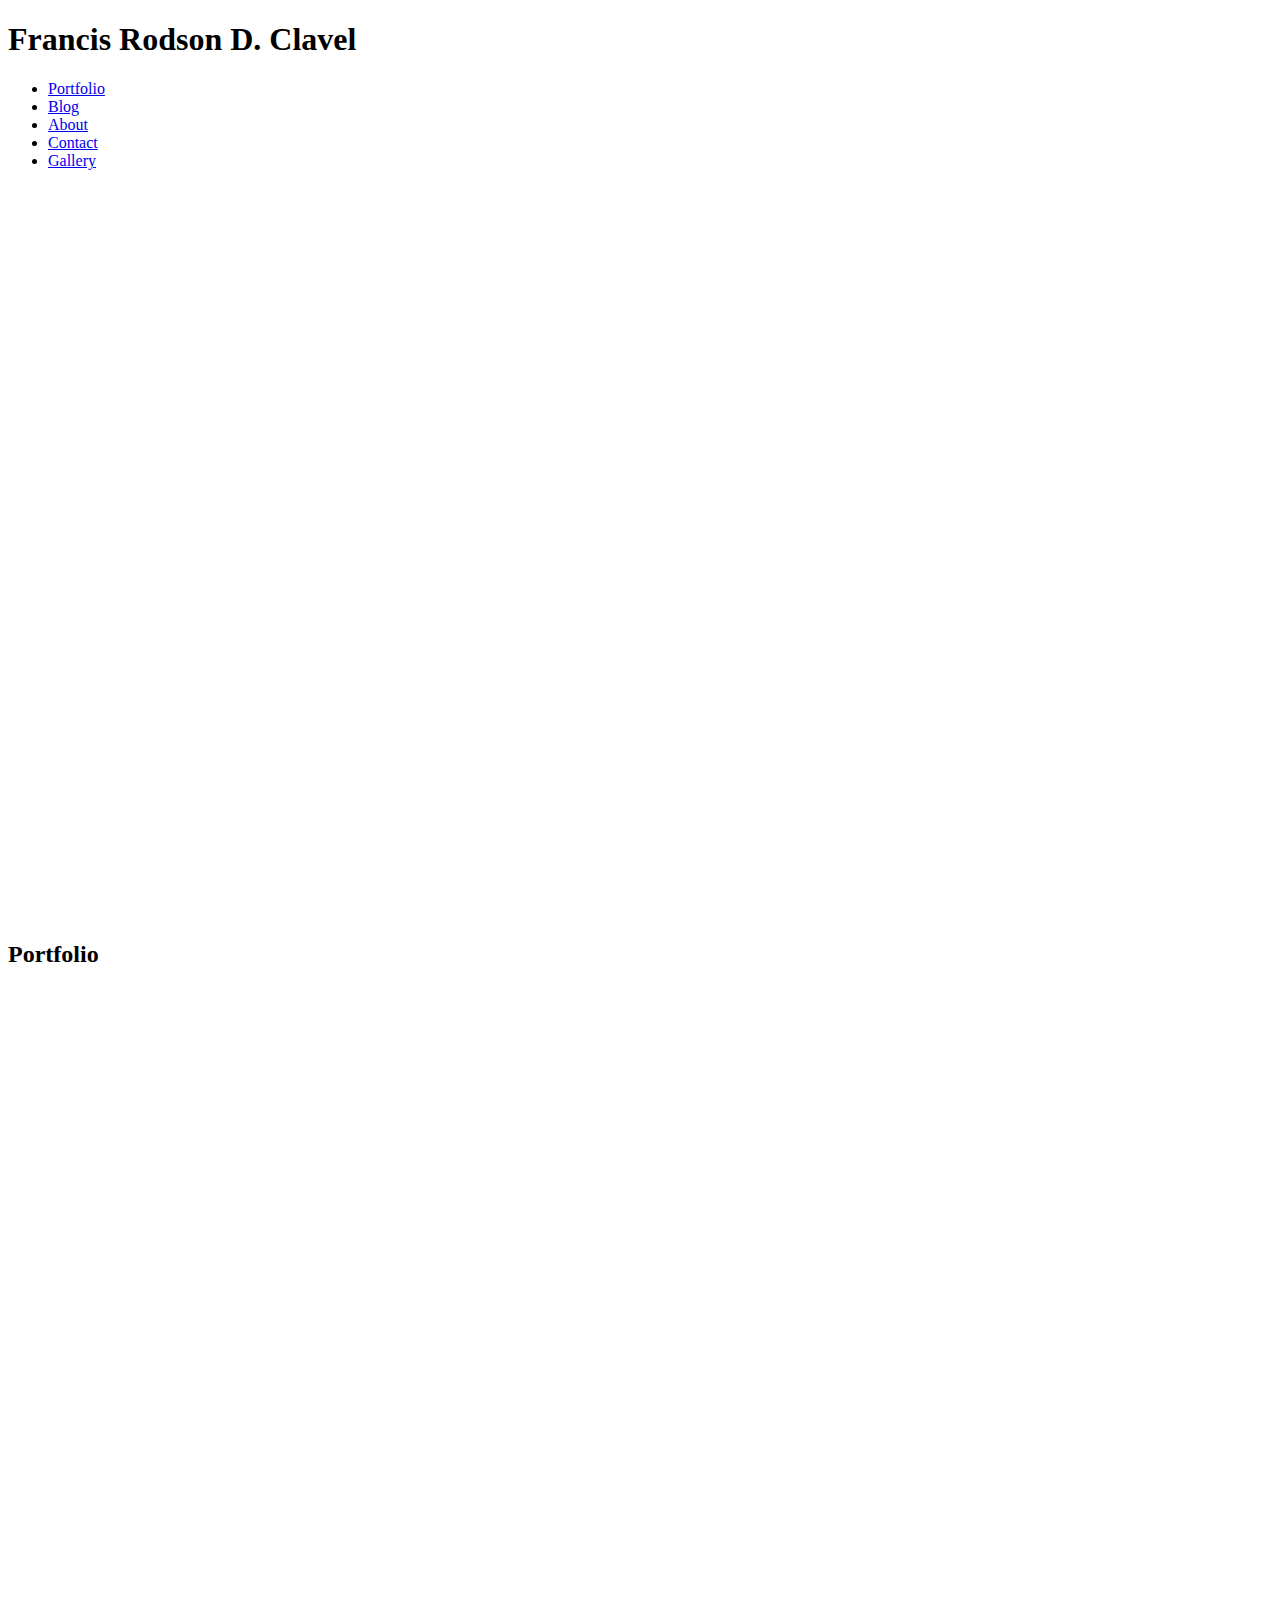
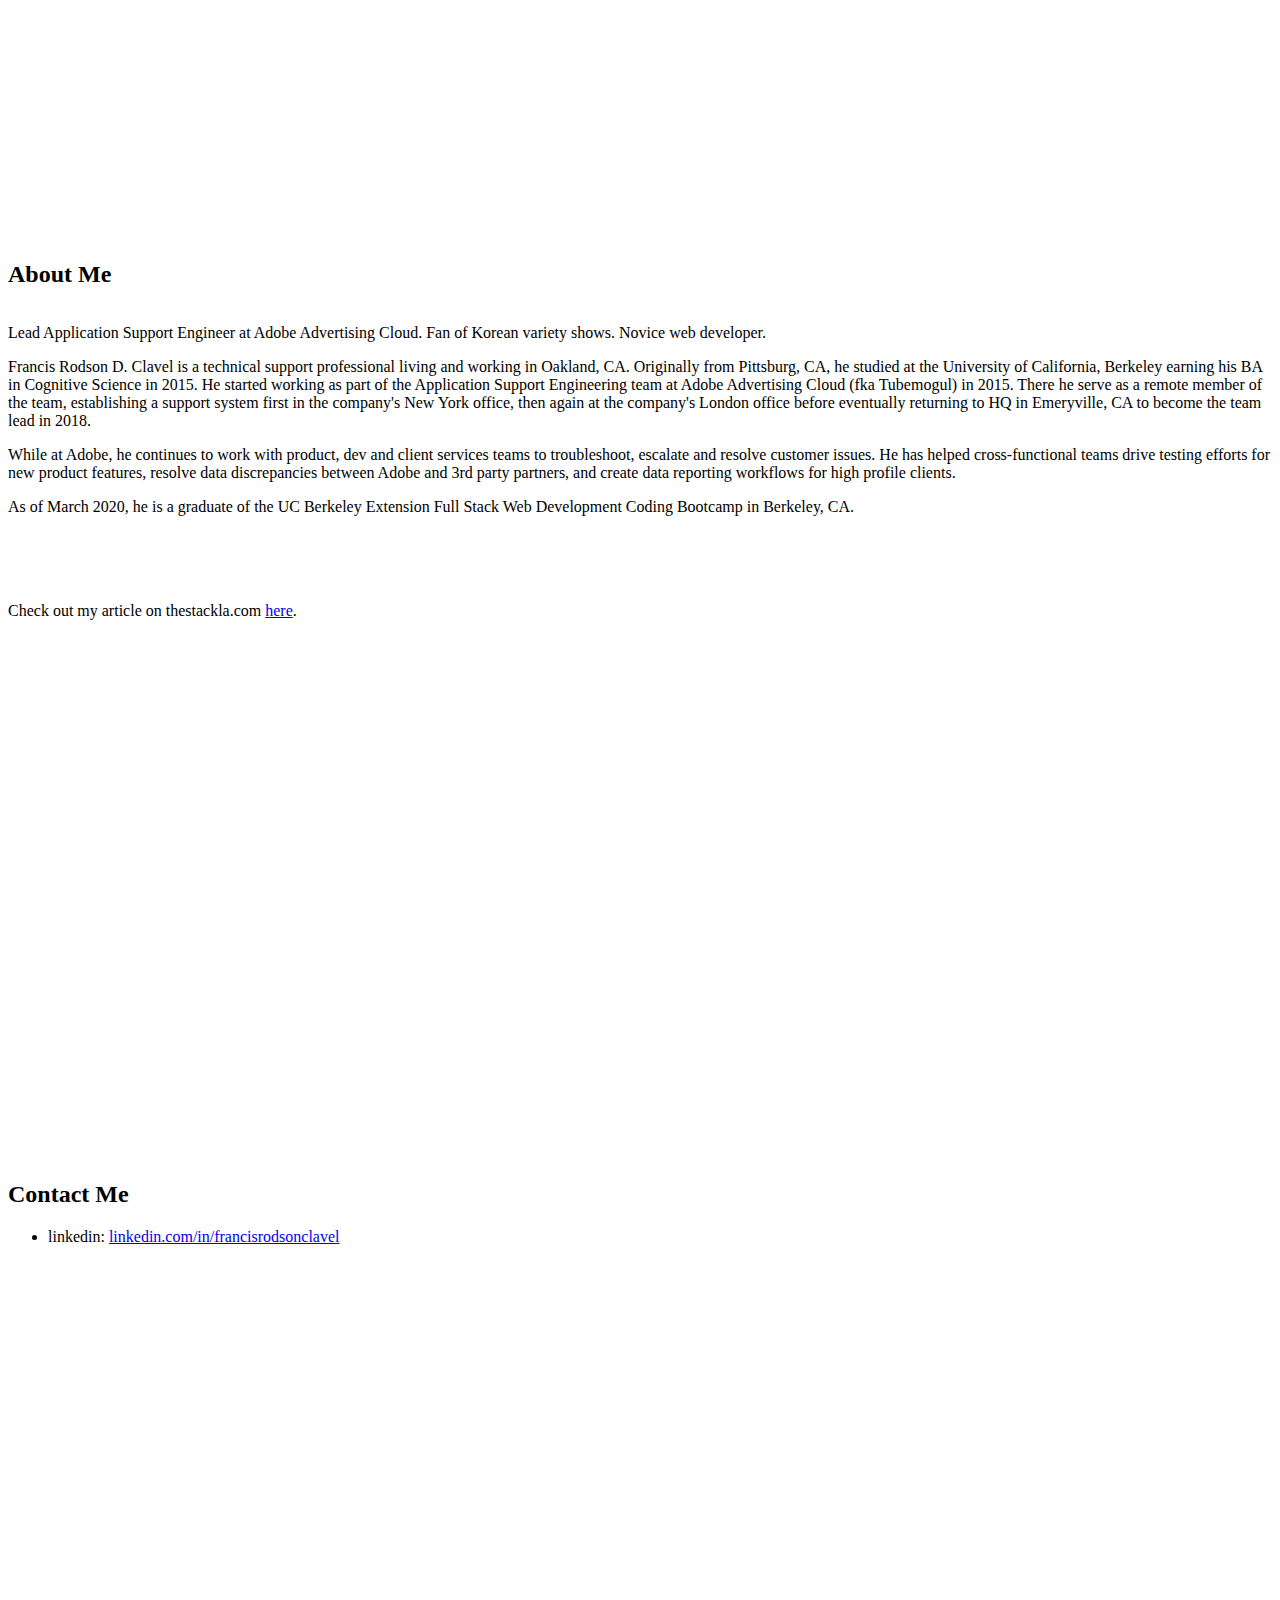
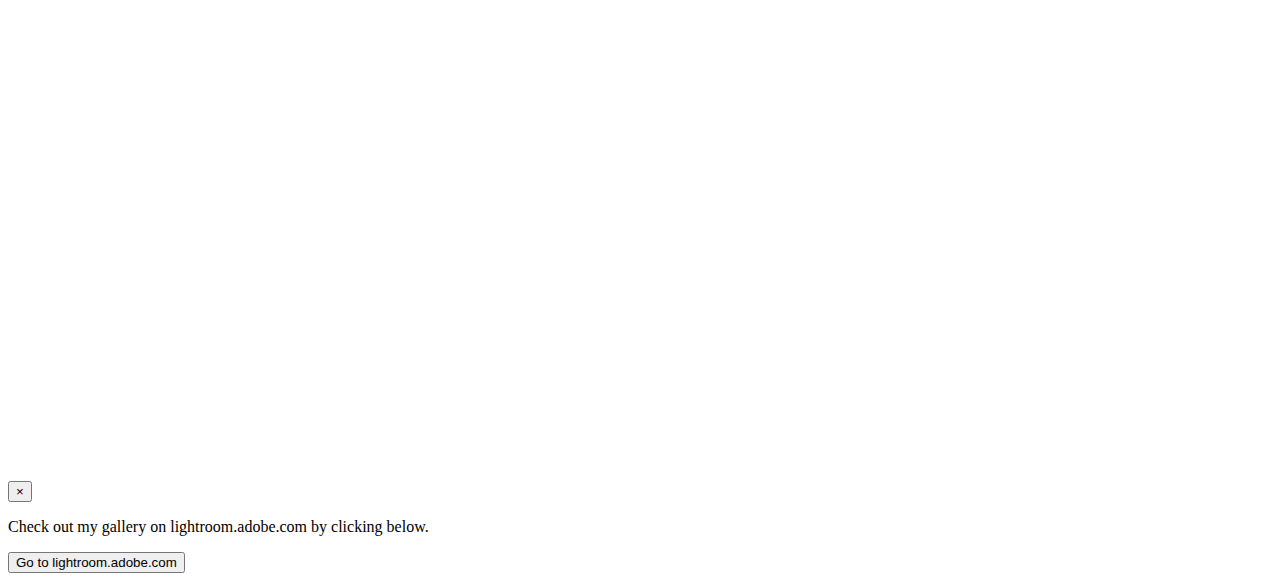
==== commit 5d60cf23: "update site april 27 2020" ====
--- a/index.html
+++ b/index.html
@@ -82,7 +82,7 @@
                 </li>
 
                 <li class="nav-item">
-                    <a class="nav-link" data-toggle="modal" data-target="#gallery-modal" href=''>Gallery</a>
+                    <a class="nav-link" data-toggle="modal" data-target="#gallery-modal" href="#">Gallery</a>
                 </li>
             </ul>
 
@@ -124,7 +124,7 @@
                 discrepancies between Adobe and 3rd party partners, and create data reporting workflows for high profile
                 clients.
             </p>
-            <p>As of September 2019, he is currently enrolled in the UC Berkeley Extension Full Stack Web Development
+            <p>As of March 2020, he is a graduate of the UC Berkeley Extension Full Stack Web Development
                 Coding Bootcamp in Berkeley, CA.</p>
         </div>
 
@@ -139,9 +139,7 @@
             <h2 class=" display-4 m-3 text-center">Contact Me</h2>
 
             <ul class="justify-content-center mx-auto">
-                <li>
-                    email: <a href="mailto:frdclav@gmail.com">frdclav@gmail.com</a>
-                </li>
+
                 <li>linkedin: <a
                         href="https://www.linkedin.com/public-profile/settings?trk=d_flagship3_profile_self_view_public_profile&lipi=urn%3Ali%3Apage%3Ad_flagship3_profile_self_edit_top_card%3BdMoqvHwrR6CRhBtvH8dL7Q%3D%3D">linkedin.com/in/francisrodsonclavel</a>
                 </li>
@@ -151,28 +149,34 @@
 </div>
       </div>
  <div class="modal fade " tabindex="-1" role="dialog" id="gallery-modal">
-        <div class="modal-dialog bg-warning rounded-0 border-dark" role="document">
-            <div class="modal-content bg-warning rounded-0 border-dark">
-                <div class="modal-header bg-warning rounded-0 border-0">
-                    <button type="button" class="close" data-dismiss="modal" aria-label="Close">
-                <span aria-hidden="true">&times;</span>
-              </button>
-                </div>
-                <div class="modal-body bg-warning rounded-0 border-dark">
-                    <p>Check out my gallery on lightroom.adobe.com by clicking below.</p>
-                </div>
-                <div class="modal-footer bg-warning rounded-0 border-dark">
-                    <button type="button" class="btn btn--warning rounded-0 border-dark" id="gallery-button">Go to lightroom.adobe.com</button>
-                    <!-- <button type="button" class="btn btn-secondary" data-dismiss="modal">Close</button> -->
-                </div>
+    <div class="modal-dialog bg-warning rounded-0 border-dark" role="document">
+        <div class="modal-content bg-warning rounded-0 border-dark">
+            <div class="modal-header bg-warning rounded-0 border-0">
+                <button type="button" class="close" data-dismiss="modal" aria-label="Close">
+                    <span aria-hidden="true">&times;</span>
+                </button>
+            </div>
+            <div class="modal-body bg-warning rounded-0 border-dark">
+                <p>Check out my gallery on lightroom.adobe.com by clicking below.</p>
+            </div>
+            <div class="modal-footer bg-warning rounded-0 border-dark">
+                <button type="button" class="btn btn-warning rounded-0 border-dark" id="gallery-button">Go to
+                    lightroom.adobe.com</button>
+                <!-- <button type="button" class="btn btn-secondary" data-dismiss="modal">Close</button> -->
             </div>
         </div>
     </div>
+</div>
  <!-- JS -->
-<script src="https://code.jquery.com/jquery-3.4.1.js" integrity="sha256-WpOohJOqMqqyKL9FccASB9O0KwACQJpFTUBLTYOVvVU=" crossorigin="anonymous"></script>
+<script src="https://code.jquery.com/jquery-3.4.1.js" integrity="sha256-WpOohJOqMqqyKL9FccASB9O0KwACQJpFTUBLTYOVvVU="
+    crossorigin="anonymous"></script>
 
-<script src="https://cdnjs.cloudflare.com/ajax/libs/popper.js/1.12.9/umd/popper.min.js" integrity="sha384-ApNbgh9B+Y1QKtv3Rn7W3mgPxhU9K/ScQsAP7hUibX39j7fakFPskvXusvfa0b4Q" crossorigin="anonymous"></script>
-<script src="https://maxcdn.bootstrapcdn.com/bootstrap/4.0.0/js/bootstrap.min.js" integrity="sha384-JZR6Spejh4U02d8jOt6vLEHfe/JQGiRRSQQxSfFWpi1MquVdAyjUar5+76PVCmYl" crossorigin="anonymous"></script>
+<script src="https://cdnjs.cloudflare.com/ajax/libs/popper.js/1.12.9/umd/popper.min.js"
+    integrity="sha384-ApNbgh9B+Y1QKtv3Rn7W3mgPxhU9K/ScQsAP7hUibX39j7fakFPskvXusvfa0b4Q"
+    crossorigin="anonymous"></script>
+<script src="https://maxcdn.bootstrapcdn.com/bootstrap/4.0.0/js/bootstrap.min.js"
+    integrity="sha384-JZR6Spejh4U02d8jOt6vLEHfe/JQGiRRSQQxSfFWpi1MquVdAyjUar5+76PVCmYl"
+    crossorigin="anonymous"></script>
 <script src="app.js"></script>
   </body>
 </html>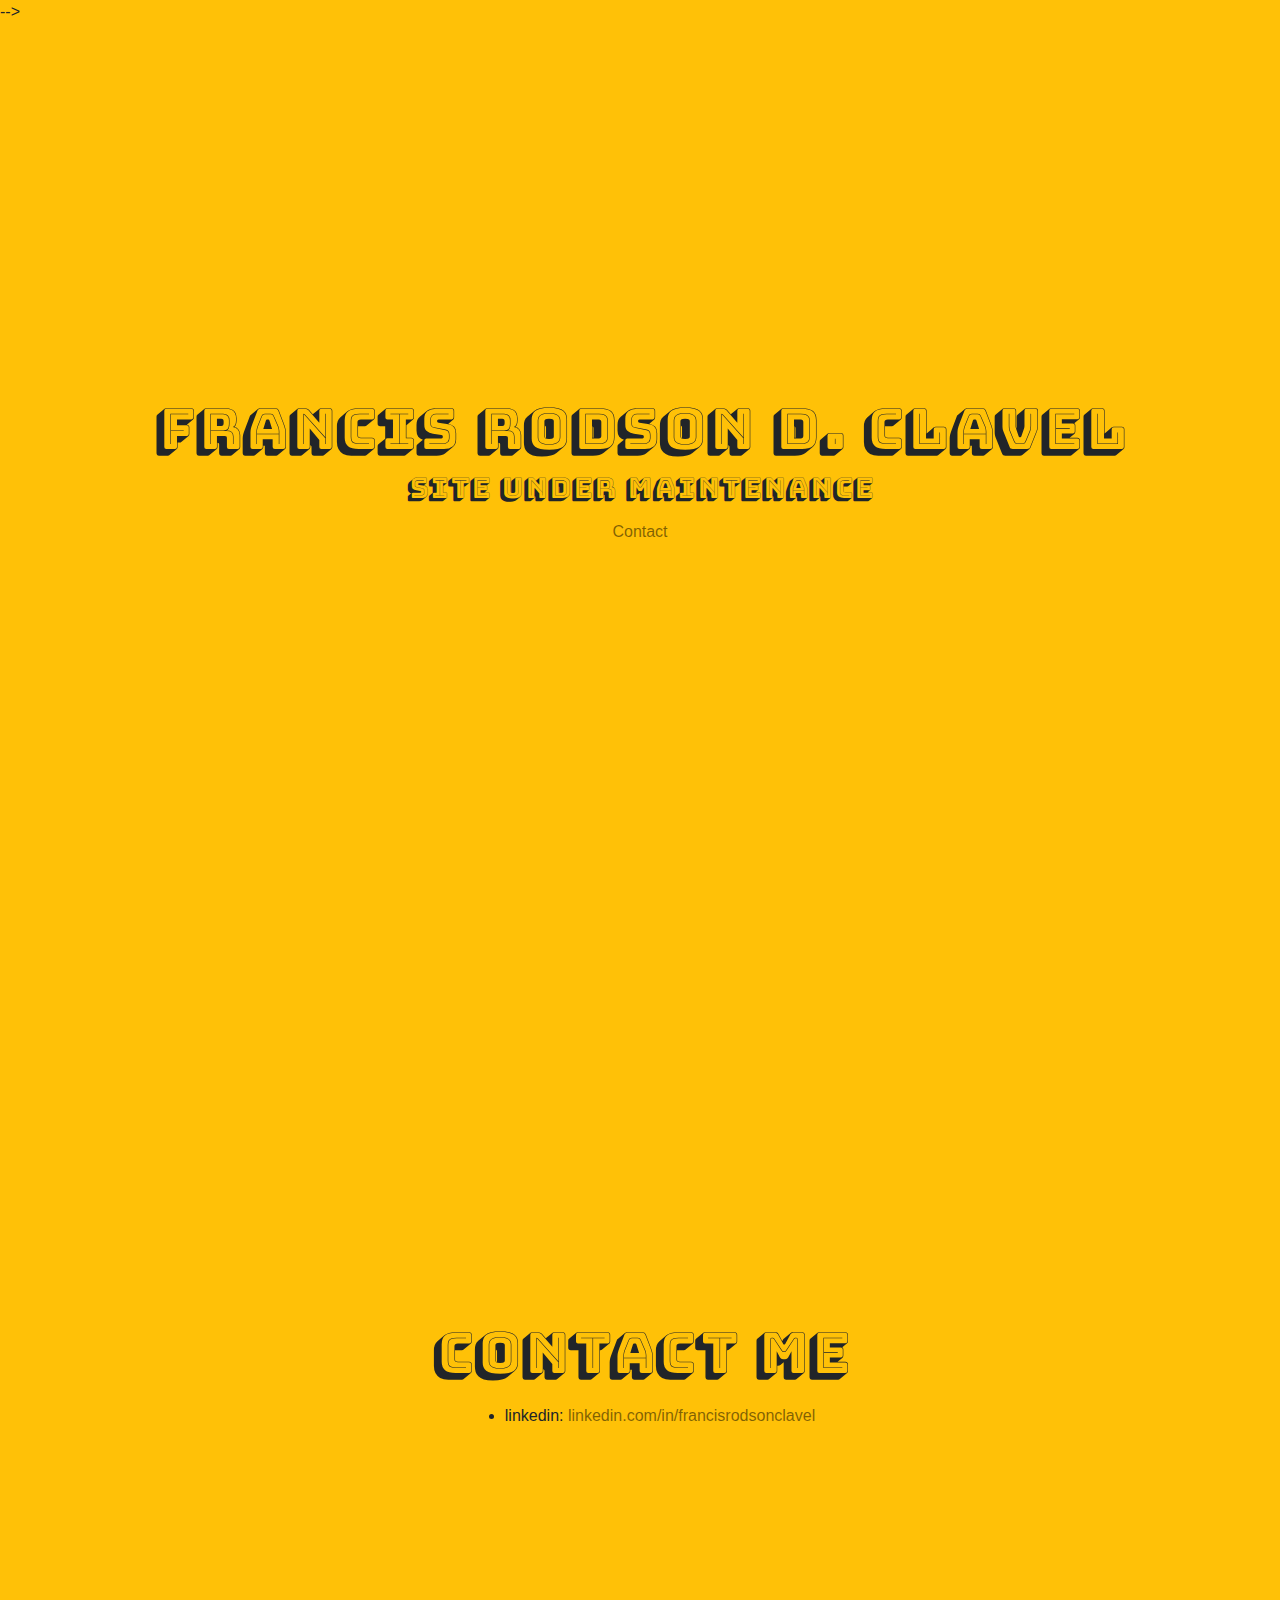
==== commit f3d5c98c: "updates to site under construct" ====
--- a/index.html
+++ b/index.html
@@ -28,7 +28,7 @@
   <link rel="stylesheet" href="/css/main.css">
 </head>
   <body class="bg-warning">
-    <!-- floting menu -->
+    <!-- <!-- floting menu -->
 <div class=" navbar  navbar-light bg-warning rounded-0 border-dark" style="display:none;position: fixed; bottom: 5vh; right: 5vw ; z-index:100;" id="floating-nav">
         <div class="collapse navbar-collapse m-auto rounded-0 border-dark" id="navbarTogglerDemo02" style="position: fixed; bottom: 10vh; right: 5vw;z-index:100;">
             <ul class="navbar-nav rounded-0 border-dark text-center mt-2 mt-lg-0 ">
@@ -59,78 +59,25 @@
 
         </button>
 
-    </div>
+    </div> -->
     <!--  -->
     <div class="container-fluid p-0" id="main">
       <div class="bg-warning d-flex" style="height:100vh;" id="first">
     <div class="jumbotron  m-md-5 align-self-center container-fluid bg-warning rounded-0">
         <div class="container ">
             <h1 class="display-4 text-center align-self-center">Francis Rodson D. Clavel</h1>
+            <h3 class="display-6 text-center align-self-center">Site under maintenance</h3>
             <ul class="nav justify-content-center" id="title-menu">
 
-                <li class="nav-item">
-                    <a class="nav-link" href="#third">Portfolio</a>
-                </li>
-                <li class="nav-item">
-                    <a href="/Blog/index.html" class="nav-link">Blog</a>
-                </li>
-                <li class="nav-item">
-                    <a class="nav-link " href="#second">About</a>
-                </li>
+               
                 <li class="nav-item">
                     <a class="nav-link" href="#fourth">Contact</a>
                 </li>
 
-                <li class="nav-item">
-                    <a class="nav-link" data-toggle="modal" data-target="#gallery-modal" href="#">Gallery</a>
-                </li>
+              
             </ul>
 
         </div>
-    </div>
-</div>
-      <div class="bg-warning d-flex" style="" id="third">
-        <div class="jumbotron m-md-5  container-fluid bg-warning rounded-0" style="min-height:100vh;">
-            <h2 class=" display-4 m-3 text-center">Portfolio</h2>
-
-            <div class="container mx-auto  d-flex flex-column" id="portfolio-space">
-
-            </div>
-        </div>
-    </div>
-</div>
-      <div class="bg-warning d-flex" style="height:100vh;" id="second">
-
-    <div class="jumbotron m-md-5 align-self-center container-fluid bg-warning rounded-0">
-        <h2 class=" display-4 m-3 text-center">About Me</h2>
-
-        <div class="container " style="max-height:60vh;overflow: auto;">
-
-            <p class="lead">Lead Application Support Engineer at Adobe Advertising Cloud. Fan of Korean variety shows.
-                Novice web developer.
-            </p>
-            <p>
-                Francis Rodson D. Clavel is a technical support professional living and working in Oakland, CA.
-                Originally from Pittsburg, CA, he studied at the University of California, Berkeley earning his BA in
-                Cognitive Science in 2015. He started working as part
-                of the Application Support Engineering team at Adobe Advertising Cloud (fka Tubemogul) in 2015. There he
-                serve as a remote member of the team, establishing a support system first in the company's New York
-                office, then again at
-                the company's London office before eventually returning to HQ in Emeryville, CA to become the team lead
-                in 2018.</p>
-            <p>While at Adobe, he continues to work with product, dev and client services teams to troubleshoot,
-                escalate and resolve customer issues. He has helped cross-functional teams drive testing efforts for new
-                product features, resolve data
-                discrepancies between Adobe and 3rd party partners, and create data reporting workflows for high profile
-                clients.
-            </p>
-            <p>As of March 2020, he is a graduate of the UC Berkeley Extension Full Stack Web Development
-                Coding Bootcamp in Berkeley, CA.</p>
-        </div>
-
-        <br><br><br>
-        <p class="text-center">Check out my article on thestackla.com <a
-                href="https://thestackla.com/2018/09/big-looks/" target="_blank"> here</a>.</p>
     </div>
 </div>
       <div class="bg-warning d-flex" style="height:100vh;" id="fourth">
@@ -148,7 +95,7 @@
     </div>
 </div>
       </div>
- <div class="modal fade " tabindex="-1" role="dialog" id="gallery-modal">
+ <!-- <div class="modal fade " tabindex="-1" role="dialog" id="gallery-modal">
     <div class="modal-dialog bg-warning rounded-0 border-dark" role="document">
         <div class="modal-content bg-warning rounded-0 border-dark">
             <div class="modal-header bg-warning rounded-0 border-0">
@@ -166,7 +113,7 @@
             </div>
         </div>
     </div>
-</div>
+</div> -->
  <!-- JS -->
 <script src="https://code.jquery.com/jquery-3.4.1.js" integrity="sha256-WpOohJOqMqqyKL9FccASB9O0KwACQJpFTUBLTYOVvVU="
     crossorigin="anonymous"></script>
